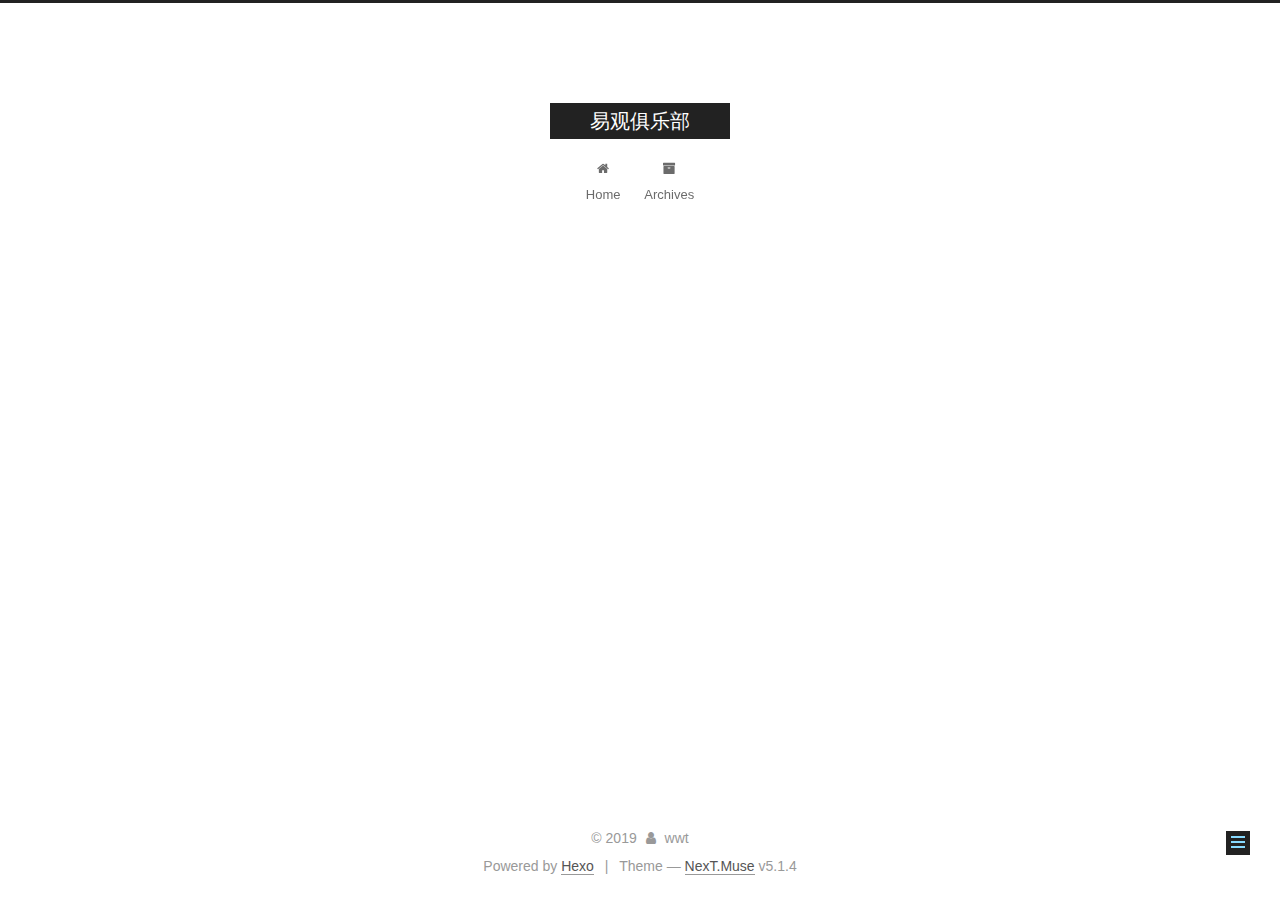
==== 2019/10/01/introduce/index.html @ 070c6a56 "Site updated: 2019-10-10 20:01:52" ====
<!DOCTYPE html>



  


<html class="theme-next muse use-motion" lang="en">
<head><meta name="generator" content="Hexo 3.9.0">
  <meta charset="UTF-8">
<meta http-equiv="X-UA-Compatible" content="IE=edge">
<meta name="viewport" content="width=device-width, initial-scale=1, maximum-scale=1">
<meta name="theme-color" content="#222">









<meta http-equiv="Cache-Control" content="no-transform">
<meta http-equiv="Cache-Control" content="no-siteapp">
















  
  
  <link href="/lib/fancybox/source/jquery.fancybox.css?v=2.1.5" rel="stylesheet" type="text/css">







<link href="/lib/font-awesome/css/font-awesome.min.css?v=4.6.2" rel="stylesheet" type="text/css">

<link href="/css/main.css?v=5.1.4" rel="stylesheet" type="text/css">


  <link rel="apple-touch-icon" sizes="180x180" href="/images/apple-touch-icon-next.png?v=5.1.4">


  <link rel="icon" type="image/png" sizes="32x32" href="/images/favicon-32x32-next.png?v=5.1.4">


  <link rel="icon" type="image/png" sizes="16x16" href="/images/favicon-16x16-next.png?v=5.1.4">


  <link rel="mask-icon" href="/images/logo.svg?v=5.1.4" color="#222">





  <meta name="keywords" content="Hexo, NexT">










<meta name="description" content="易观大数据极客俱乐部是 主要部门主要技术栈">
<meta property="og:type" content="article">
<meta property="og:title" content="易观大数据极客俱乐部介绍">
<meta property="og:url" content="http://yoursite.com/2019/10/01/introduce/index.html">
<meta property="og:site_name" content="易观俱乐部">
<meta property="og:description" content="易观大数据极客俱乐部是 主要部门主要技术栈">
<meta property="og:locale" content="en">
<meta property="og:updated_time" content="2019-10-10T11:06:32.389Z">
<meta name="twitter:card" content="summary">
<meta name="twitter:title" content="易观大数据极客俱乐部介绍">
<meta name="twitter:description" content="易观大数据极客俱乐部是 主要部门主要技术栈">



<script type="text/javascript" id="hexo.configurations">
  var NexT = window.NexT || {};
  var CONFIG = {
    root: '/',
    scheme: 'Muse',
    version: '5.1.4',
    sidebar: {"position":"left","display":"post","offset":12,"b2t":false,"scrollpercent":false,"onmobile":false},
    fancybox: true,
    tabs: true,
    motion: {"enable":true,"async":false,"transition":{"post_block":"fadeIn","post_header":"slideDownIn","post_body":"slideDownIn","coll_header":"slideLeftIn","sidebar":"slideUpIn"}},
    duoshuo: {
      userId: '0',
      author: 'Author'
    },
    algolia: {
      applicationID: '',
      apiKey: '',
      indexName: '',
      hits: {"per_page":10},
      labels: {"input_placeholder":"Search for Posts","hits_empty":"We didn't find any results for the search: ${query}","hits_stats":"${hits} results found in ${time} ms"}
    }
  };
</script>



  <link rel="canonical" href="http://yoursite.com/2019/10/01/introduce/">





  <title>易观大数据极客俱乐部介绍 | 易观俱乐部</title>
  








</head>

<body itemscope itemtype="http://schema.org/WebPage" lang="en">

  
  
    
  

  <div class="container sidebar-position-left page-post-detail">
    <div class="headband"></div>

    <header id="header" class="header" itemscope itemtype="http://schema.org/WPHeader">
      <div class="header-inner"><div class="site-brand-wrapper">
  <div class="site-meta ">
    

    <div class="custom-logo-site-title">
      <a href="/" class="brand" rel="start">
        <span class="logo-line-before"><i></i></span>
        <span class="site-title">易观俱乐部</span>
        <span class="logo-line-after"><i></i></span>
      </a>
    </div>
      
        <p class="site-subtitle"></p>
      
  </div>

  <div class="site-nav-toggle">
    <button>
      <span class="btn-bar"></span>
      <span class="btn-bar"></span>
      <span class="btn-bar"></span>
    </button>
  </div>
</div>

<nav class="site-nav">
  

  
    <ul id="menu" class="menu">
      
        
        <li class="menu-item menu-item-home">
          <a href="/" rel="section">
            
              <i class="menu-item-icon fa fa-fw fa-home"></i> <br>
            
            Home
          </a>
        </li>
      
        
        <li class="menu-item menu-item-archives">
          <a href="/archives/" rel="section">
            
              <i class="menu-item-icon fa fa-fw fa-archive"></i> <br>
            
            Archives
          </a>
        </li>
      

      
    </ul>
  

  
</nav>



 </div>
    </header>

    <main id="main" class="main">
      <div class="main-inner">
        <div class="content-wrap">
          <div id="content" class="content">
            

  <div id="posts" class="posts-expand">
    

  

  
  
  

  <article class="post post-type-normal" itemscope itemtype="http://schema.org/Article">
  
  
  
  <div class="post-block">
    <link itemprop="mainEntityOfPage" href="http://yoursite.com/2019/10/01/introduce/">

    <span hidden itemprop="author" itemscope itemtype="http://schema.org/Person">
      <meta itemprop="name" content="wwt">
      <meta itemprop="description" content>
      <meta itemprop="image" content="/images/avatar.gif">
    </span>

    <span hidden itemprop="publisher" itemscope itemtype="http://schema.org/Organization">
      <meta itemprop="name" content="易观俱乐部">
    </span>

    
      <header class="post-header">

        
        
          <h1 class="post-title" itemprop="name headline">易观大数据极客俱乐部介绍</h1>
        

        <div class="post-meta">
          <span class="post-time">
            
              <span class="post-meta-item-icon">
                <i class="fa fa-calendar-o"></i>
              </span>
              
                <span class="post-meta-item-text">Posted on</span>
              
              <time title="Post created" itemprop="dateCreated datePublished" datetime="2019-10-01T00:00:00+08:00">
                2019-10-01
              </time>
            

            

            
          </span>

          

          
            
          

          
          

          

          

          

        </div>
      </header>
    

    
    
    
    <div class="post-body" itemprop="articleBody">

      
      

      
        <p>易观大数据极客俱乐部是</p>
<h2 id="主要部门"><a href="#主要部门" class="headerlink" title="主要部门"></a>主要部门</h2><h2 id="主要技术栈"><a href="#主要技术栈" class="headerlink" title="主要技术栈"></a>主要技术栈</h2>
      
    </div>
    
    
    

    

    

    

    <footer class="post-footer">
      

      
      
      

      

      
      
    </footer>
  </div>
  
  
  
  </article>



    <div class="post-spread">
      
    </div>
  </div>


          </div>
          


          

  



        </div>
        
          
  
  <div class="sidebar-toggle">
    <div class="sidebar-toggle-line-wrap">
      <span class="sidebar-toggle-line sidebar-toggle-line-first"></span>
      <span class="sidebar-toggle-line sidebar-toggle-line-middle"></span>
      <span class="sidebar-toggle-line sidebar-toggle-line-last"></span>
    </div>
  </div>

  <aside id="sidebar" class="sidebar">
    
    <div class="sidebar-inner">

      

      
        <ul class="sidebar-nav motion-element">
          <li class="sidebar-nav-toc sidebar-nav-active" data-target="post-toc-wrap">
            Table of Contents
          </li>
          <li class="sidebar-nav-overview" data-target="site-overview-wrap">
            Overview
          </li>
        </ul>
      

      <section class="site-overview-wrap sidebar-panel">
        <div class="site-overview">
          <div class="site-author motion-element" itemprop="author" itemscope itemtype="http://schema.org/Person">
            
              <p class="site-author-name" itemprop="name">wwt</p>
              <p class="site-description motion-element" itemprop="description">git@github.com:AnalysysClub/AnalysysClub.github.io.git</p>
          </div>

          <nav class="site-state motion-element">

            
              <div class="site-state-item site-state-posts">
              
                <a href="/archives/">
              
                  <span class="site-state-item-count">1</span>
                  <span class="site-state-item-name">posts</span>
                </a>
              </div>
            

            

            

          </nav>

          

          

          
          

          
          

          

        </div>
      </section>

      
      <!--noindex-->
        <section class="post-toc-wrap motion-element sidebar-panel sidebar-panel-active">
          <div class="post-toc">

            
              
            

            
              <div class="post-toc-content"><ol class="nav"><li class="nav-item nav-level-2"><a class="nav-link" href="#主要部门"><span class="nav-number">1.</span> <span class="nav-text">主要部门</span></a></li><li class="nav-item nav-level-2"><a class="nav-link" href="#主要技术栈"><span class="nav-number">2.</span> <span class="nav-text">主要技术栈</span></a></li></ol></div>
            

          </div>
        </section>
      <!--/noindex-->
      

      

    </div>
  </aside>


        
      </div>
    </main>

    <footer id="footer" class="footer">
      <div class="footer-inner">
        <div class="copyright">&copy; <span itemprop="copyrightYear">2019</span>
  <span class="with-love">
    <i class="fa fa-user"></i>
  </span>
  <span class="author" itemprop="copyrightHolder">wwt</span>

  
</div>


  <div class="powered-by">Powered by <a class="theme-link" target="_blank" href="https://hexo.io">Hexo</a></div>



  <span class="post-meta-divider">|</span>



  <div class="theme-info">Theme &mdash; <a class="theme-link" target="_blank" href="https://github.com/iissnan/hexo-theme-next">NexT.Muse</a> v5.1.4</div>




        







        
      </div>
    </footer>

    
      <div class="back-to-top">
        <i class="fa fa-arrow-up"></i>
        
      </div>
    

    

  </div>

  

<script type="text/javascript">
  if (Object.prototype.toString.call(window.Promise) !== '[object Function]') {
    window.Promise = null;
  }
</script>









  












  
  
    <script type="text/javascript" src="/lib/jquery/index.js?v=2.1.3"></script>
  

  
  
    <script type="text/javascript" src="/lib/fastclick/lib/fastclick.min.js?v=1.0.6"></script>
  

  
  
    <script type="text/javascript" src="/lib/jquery_lazyload/jquery.lazyload.js?v=1.9.7"></script>
  

  
  
    <script type="text/javascript" src="/lib/velocity/velocity.min.js?v=1.2.1"></script>
  

  
  
    <script type="text/javascript" src="/lib/velocity/velocity.ui.min.js?v=1.2.1"></script>
  

  
  
    <script type="text/javascript" src="/lib/fancybox/source/jquery.fancybox.pack.js?v=2.1.5"></script>
  


  


  <script type="text/javascript" src="/js/src/utils.js?v=5.1.4"></script>

  <script type="text/javascript" src="/js/src/motion.js?v=5.1.4"></script>



  
  

  
  <script type="text/javascript" src="/js/src/scrollspy.js?v=5.1.4"></script>
<script type="text/javascript" src="/js/src/post-details.js?v=5.1.4"></script>



  


  <script type="text/javascript" src="/js/src/bootstrap.js?v=5.1.4"></script>



  


  




	





  





  












  





  

  

  

  
  

  

  

  

</body>
</html>
---- css/main.css ----
/* normalize.css v3.0.2 | MIT License | git.io/normalize */
html {
  font-family: sans-serif; /* 1 */
  -ms-text-size-adjust: 100%; /* 2 */
  -webkit-text-size-adjust: 100%; /* 2 */
}
body {
  margin: 0;
}
article,
aside,
details,
figcaption,
figure,
footer,
header,
hgroup,
main,
menu,
nav,
section,
summary {
  display: block;
}
audio,
canvas,
progress,
video {
  display: inline-block; /* 1 */
  vertical-align: baseline; /* 2 */
}
audio:not([controls]) {
  display: none;
  height: 0;
}
[hidden],
template {
  display: none;
}
a {
  background-color: transparent;
}
a:active,
a:hover {
  outline: 0;
}
abbr[title] {
  border-bottom: 1px dotted;
}
b,
strong {
  font-weight: bold;
}
dfn {
  font-style: italic;
}
h1 {
  font-size: 2em;
  margin: 0.67em 0;
}
mark {
  background: #ff0;
  color: #000;
}
small {
  font-size: 80%;
}
sub,
sup {
  font-size: 75%;
  line-height: 0;
  position: relative;
  vertical-align: baseline;
}
sup {
  top: -0.5em;
}
sub {
  bottom: -0.25em;
}
img {
  border: 0;
}
svg:not(:root) {
  overflow: hidden;
}
figure {
  margin: 1em 40px;
}
hr {
  -moz-box-sizing: content-box;
  box-sizing: content-box;
  height: 0;
}
pre {
  overflow: auto;
}
code,
kbd,
pre,
samp {
  font-family: monospace, monospace;
  font-size: 1em;
}
button,
input,
optgroup,
select,
textarea {
  color: inherit; /* 1 */
  font: inherit; /* 2 */
  margin: 0; /* 3 */
}
button {
  overflow: visible;
}
button,
select {
  text-transform: none;
}
button,
html input[type="button"],
input[type="reset"],
input[type="submit"] {
  -webkit-appearance: button; /* 2 */
  cursor: pointer; /* 3 */
}
button[disabled],
html input[disabled] {
  cursor: default;
}
button::-moz-focus-inner,
input::-moz-focus-inner {
  border: 0;
  padding: 0;
}
input {
  line-height: normal;
}
input[type="checkbox"],
input[type="radio"] {
  box-sizing: border-box; /* 1 */
  padding: 0; /* 2 */
}
input[type="number"]::-webkit-inner-spin-button,
input[type="number"]::-webkit-outer-spin-button {
  height: auto;
}
input[type="search"] {
  -webkit-appearance: textfield; /* 1 */
  -moz-box-sizing: content-box;
  -webkit-box-sizing: content-box; /* 2 */
  box-sizing: content-box;
}
input[type="search"]::-webkit-search-cancel-button,
input[type="search"]::-webkit-search-decoration {
  -webkit-appearance: none;
}
fieldset {
  border: 1px solid #c0c0c0;
  margin: 0 2px;
  padding: 0.35em 0.625em 0.75em;
}
legend {
  border: 0; /* 1 */
  padding: 0; /* 2 */
}
textarea {
  overflow: auto;
}
optgroup {
  font-weight: bold;
}
table {
  border-collapse: collapse;
  border-spacing: 0;
}
td,
th {
  padding: 0;
}
::selection {
  background: #262a30;
  color: #fff;
}
body {
  position: relative;
  font-family: 'Lato', "PingFang SC", "Microsoft YaHei", sans-serif;
  font-size: 14px;
  line-height: 2;
  color: #555;
  background: #fff;
}
@media (max-width: 767px) {
  body {
    padding-right: 0 !important;
  }
}
@media (min-width: 768px) and (max-width: 991px) {
  body {
    padding-right: 0 !important;
  }
}
@media (min-width: 1600px) {
  body {
    font-size: 16px;
  }
}
h1,
h2,
h3,
h4,
h5,
h6 {
  margin: 0;
  padding: 0;
  font-weight: bold;
  line-height: 1.5;
  font-family: 'Lato', "PingFang SC", "Microsoft YaHei", sans-serif;
}
h2,
h3,
h4,
h5,
h6 {
  margin: 20px 0 15px;
}
h1 {
  font-size: 22px;
}
@media (max-width: 767px) {
  h1 {
    font-size: 18px;
  }
}
h2 {
  font-size: 20px;
}
@media (max-width: 767px) {
  h2 {
    font-size: 16px;
  }
}
h3 {
  font-size: 18px;
}
@media (max-width: 767px) {
  h3 {
    font-size: 14px;
  }
}
h4 {
  font-size: 16px;
}
@media (max-width: 767px) {
  h4 {
    font-size: 12px;
  }
}
h5 {
  font-size: 14px;
}
@media (max-width: 767px) {
  h5 {
    font-size: 10px;
  }
}
h6 {
  font-size: 12px;
}
@media (max-width: 767px) {
  h6 {
    font-size: 8px;
  }
}
p {
  margin: 0 0 20px 0;
}
a {
  color: #555;
  text-decoration: none;
  outline: none;
  border-bottom: 1px solid #999;
  word-wrap: break-word;
}
a:hover {
  color: #222;
  border-bottom-color: #222;
}
blockquote {
  margin: 0;
  padding: 0;
}
img {
  display: block;
  margin: auto;
  max-width: 100%;
  height: auto;
}
hr {
  margin: 40px 0;
  height: 3px;
  border: none;
  background-color: #ddd;
  background-image: repeating-linear-gradient(-45deg, #fff, #fff 4px, transparent 4px, transparent 8px);
}
blockquote {
  padding: 0 15px;
  color: #666;
  border-left: 4px solid #ddd;
}
blockquote cite::before {
  content: "-";
  padding: 0 5px;
}
dt {
  font-weight: 700;
}
dd {
  margin: 0;
  padding: 0;
}
kbd {
  border: 1px solid #ccc;
  border-radius: 0.2em;
  box-shadow: 0.1em 0.1em 0.2em rgba(0,0,0,0.1);
  background-color: #f9f9f9;
  font-family: inherit;
  background-image: -webkit-linear-gradient(top, #eee, #fff, #eee);
  padding: 0.1em 0.3em;
  white-space: nowrap;
}
.text-left {
  text-align: left;
}
.text-center {
  text-align: center;
}
.text-right {
  text-align: right;
}
.text-justify {
  text-align: justify;
}
.text-nowrap {
  white-space: nowrap;
}
.text-lowercase {
  text-transform: lowercase;
}
.text-uppercase {
  text-transform: uppercase;
}
.text-capitalize {
  text-transform: capitalize;
}
.center-block {
  display: block;
  margin-left: auto;
  margin-right: auto;
}
.clearfix:before,
.clearfix:after {
  content: " ";
  display: table;
}
.clearfix:after {
  clear: both;
}
.pullquote {
  width: 45%;
}
.pullquote.left {
  float: left;
  margin-left: 5px;
  margin-right: 10px;
}
.pullquote.right {
  float: right;
  margin-left: 10px;
  margin-right: 5px;
}
.affix.affix.affix {
  position: fixed;
}
.translation {
  margin-top: -20px;
  font-size: 14px;
  color: #999;
}
.scrollbar-measure {
  width: 100px;
  height: 100px;
  overflow: scroll;
  position: absolute;
  top: -9999px;
}
.use-motion .motion-element {
  opacity: 0;
}
table {
  margin: 20px 0;
  width: 100%;
  border-collapse: collapse;
  border-spacing: 0;
  border: 1px solid #ddd;
  font-size: 14px;
  table-layout: fixed;
  word-wrap: break-all;
}
table>tbody>tr:nth-of-type(odd) {
  background-color: #f9f9f9;
}
table>tbody>tr:hover {
  background-color: #f5f5f5;
}
caption,
th,
td {
  padding: 8px;
  text-align: left;
  vertical-align: middle;
  font-weight: normal;
}
th,
td {
  border-bottom: 3px solid #ddd;
  border-right: 1px solid #eee;
}
th {
  padding-bottom: 10px;
  font-weight: 700;
}
td {
  border-bottom-width: 1px;
}
html,
body {
  height: 100%;
}
.container {
  position: relative;
  min-height: 100%;
}
.header-inner {
  margin: 0 auto;
  padding: 100px 0 70px;
  width: 700px;
}
@media (min-width: 1600px) {
  .container .header-inner {
    width: 900px;
  }
}
.main {
  padding-bottom: 150px;
}
.main-inner {
  margin: 0 auto;
  width: 700px;
}
@media (min-width: 1600px) {
  .container .main-inner {
    width: 900px;
  }
}
.footer {
  position: absolute;
  left: 0;
  bottom: 0;
  width: 100%;
  min-height: 50px;
}
.footer-inner {
  box-sizing: border-box;
  margin: 20px auto;
  width: 700px;
}
@media (min-width: 1600px) {
  .container .footer-inner {
    width: 900px;
  }
}
pre,
.highlight {
  overflow: auto;
  margin: 20px 0;
  padding: 0;
  font-size: 13px;
  color: #4d4d4c;
  background: #f7f7f7;
  line-height: 1.6;
}
pre,
code {
  font-family: consolas, Menlo, "PingFang SC", "Microsoft YaHei", monospace;
}
code {
  padding: 2px 4px;
  word-wrap: break-word;
  color: #555;
  background: #eee;
  border-radius: 3px;
  font-size: 13px;
}
pre {
  padding: 10px;
}
pre code {
  padding: 0;
  color: #4d4d4c;
  background: none;
  text-shadow: none;
}
.highlight {
  border-radius: 1px;
}
.highlight pre {
  border: none;
  margin: 0;
  padding: 10px 0;
}
.highlight table {
  margin: 0;
  width: auto;
  border: none;
}
.highlight td {
  border: none;
  padding: 0;
}
.highlight figcaption {
  font-size: 1em;
  color: #4d4d4c;
  line-height: 1em;
  margin-bottom: 1em;
}
.highlight figcaption:before,
.highlight figcaption:after {
  content: " ";
  display: table;
}
.highlight figcaption:after {
  clear: both;
}
.highlight figcaption a {
  float: right;
  color: #4d4d4c;
}
.highlight figcaption a:hover {
  border-bottom-color: #4d4d4c;
}
.highlight .gutter pre {
  padding-left: 10px;
  padding-right: 10px;
  color: #869194;
  text-align: right;
  background-color: #eff2f3;
}
.highlight .code pre {
  width: 100%;
  padding-left: 10px;
  padding-right: 10px;
  background-color: #f7f7f7;
}
.highlight .line {
  height: 20px;
}
.gutter {
  -webkit-user-select: none;
  -moz-user-select: none;
  -ms-user-select: none;
  user-select: none;
}
.gist table {
  width: auto;
}
.gist table td {
  border: none;
}
pre .deletion {
  background: #fdd;
}
pre .addition {
  background: #dfd;
}
pre .meta {
  color: #8959a8;
}
pre .comment {
  color: #8e908c;
}
pre .variable,
pre .attribute,
pre .tag,
pre .regexp,
pre .ruby .constant,
pre .xml .tag .title,
pre .xml .pi,
pre .xml .doctype,
pre .html .doctype,
pre .css .id,
pre .css .class,
pre .css .pseudo {
  color: #c82829;
}
pre .number,
pre .preprocessor,
pre .built_in,
pre .literal,
pre .params,
pre .constant,
pre .command {
  color: #f5871f;
}
pre .ruby .class .title,
pre .css .rules .attribute,
pre .string,
pre .value,
pre .inheritance,
pre .header,
pre .ruby .symbol,
pre .xml .cdata,
pre .special,
pre .number,
pre .formula {
  color: #718c00;
}
pre .title,
pre .css .hexcolor {
  color: #3e999f;
}
pre .function,
pre .python .decorator,
pre .python .title,
pre .ruby .function .title,
pre .ruby .title .keyword,
pre .perl .sub,
pre .javascript .title,
pre .coffeescript .title {
  color: #4271ae;
}
pre .keyword,
pre .javascript .function {
  color: #8959a8;
}
.full-image.full-image.full-image.full-image {
  border: none;
  max-width: 100%;
  width: auto;
  margin: 20px auto 25px;
}
@media (min-width: 992px) {
  .full-image.full-image.full-image.full-image {
    max-width: none;
    width: 110%;
    margin: 25px -5%;
  }
}
.blockquote-center,
.page-home .post-type-quote blockquote,
.page-post-detail .post-type-quote blockquote {
  position: relative;
  margin: 40px 0;
  padding: 0;
  border-left: none;
  text-align: center;
}
.blockquote-center::before,
.page-home .post-type-quote blockquote::before,
.page-post-detail .post-type-quote blockquote::before,
.blockquote-center::after,
.page-home .post-type-quote blockquote::after,
.page-post-detail .post-type-quote blockquote::after {
  position: absolute;
  content: ' ';
  display: block;
  width: 100%;
  height: 24px;
  opacity: 0.2;
  background-repeat: no-repeat;
  background-position: 0 -6px;
  background-size: 22px 22px;
}
.blockquote-center::before,
.page-home .post-type-quote blockquote::before,
.page-post-detail .post-type-quote blockquote::before {
  top: -20px;
  background-image: url("../images/quote-l.svg");
  border-top: 1px solid #ccc;
}
.blockquote-center::after,
.page-home .post-type-quote blockquote::after,
.page-post-detail .post-type-quote blockquote::after {
  bottom: -20px;
  background-image: url("../images/quote-r.svg");
  border-bottom: 1px solid #ccc;
  background-position: 100% 8px;
}
.blockquote-center p,
.page-home .post-type-quote blockquote p,
.page-post-detail .post-type-quote blockquote p,
.blockquote-center div,
.page-home .post-type-quote blockquote div,
.page-post-detail .post-type-quote blockquote div {
  text-align: center;
}
.post .post-body .group-picture img {
  box-sizing: border-box;
  padding: 0 3px;
  border: none;
}
.post .group-picture-row {
  overflow: hidden;
  margin-top: 6px;
}
.post .group-picture-row:first-child {
  margin-top: 0;
}
.post .group-picture-column {
  float: left;
}
.page-post-detail .post-body .group-picture-column {
  float: none;
  margin-top: 10px;
  width: auto !important;
}
.page-post-detail .post-body .group-picture-column img {
  margin: 0 auto;
}
.page-archive .group-picture-container {
  overflow: hidden;
}
.page-archive .group-picture-row {
  float: left;
}
.page-archive .group-picture-row:first-child {
  margin-top: 6px;
}
.page-archive .group-picture-column {
  max-width: 150px;
  max-height: 150px;
}
.post-body .note {
  position: relative;
  padding: 15px;
  margin-bottom: 20px;
  border: 1px solid #eee;
  border-left-width: 5px;
  border-radius: 3px;
}
.post-body .note h2,
.post-body .note h3,
.post-body .note h4,
.post-body .note h5,
.post-body .note h6 {
  margin-top: 0;
  margin-bottom: 0;
  border-bottom: initial;
  padding-top: 0 !important;
}
.post-body .note p:first-child,
.post-body .note ul:first-child,
.post-body .note ol:first-child,
.post-body .note table:first-child,
.post-body .note pre:first-child,
.post-body .note blockquote:first-child {
  margin-top: 0;
}
.post-body .note p:last-child,
.post-body .note ul:last-child,
.post-body .note ol:last-child,
.post-body .note table:last-child,
.post-body .note pre:last-child,
.post-body .note blockquote:last-child {
  margin-bottom: 0;
}
.post-body .note.default {
  border-left-color: #777;
}
.post-body .note.default h2,
.post-body .note.default h3,
.post-body .note.default h4,
.post-body .note.default h5,
.post-body .note.default h6 {
  color: #777;
}
.post-body .note.primary {
  border-left-color: #6f42c1;
}
.post-body .note.primary h2,
.post-body .note.primary h3,
.post-body .note.primary h4,
.post-body .note.primary h5,
.post-body .note.primary h6 {
  color: #6f42c1;
}
.post-body .note.info {
  border-left-color: #428bca;
}
.post-body .note.info h2,
.post-body .note.info h3,
.post-body .note.info h4,
.post-body .note.info h5,
.post-body .note.info h6 {
  color: #428bca;
}
.post-body .note.success {
  border-left-color: #5cb85c;
}
.post-body .note.success h2,
.post-body .note.success h3,
.post-body .note.success h4,
.post-body .note.success h5,
.post-body .note.success h6 {
  color: #5cb85c;
}
.post-body .note.warning {
  border-left-color: #f0ad4e;
}
.post-body .note.warning h2,
.post-body .note.warning h3,
.post-body .note.warning h4,
.post-body .note.warning h5,
.post-body .note.warning h6 {
  color: #f0ad4e;
}
.post-body .note.danger {
  border-left-color: #d9534f;
}
.post-body .note.danger h2,
.post-body .note.danger h3,
.post-body .note.danger h4,
.post-body .note.danger h5,
.post-body .note.danger h6 {
  color: #d9534f;
}
.post-body .label {
  display: inline;
  padding: 0 2px;
  white-space: nowrap;
}
.post-body .label.default {
  background-color: #f0f0f0;
}
.post-body .label.primary {
  background-color: #efe6f7;
}
.post-body .label.info {
  background-color: #e5f2f8;
}
.post-body .label.success {
  background-color: #e7f4e9;
}
.post-body .label.warning {
  background-color: #fcf6e1;
}
.post-body .label.danger {
  background-color: #fae8eb;
}
.post-body .tabs {
  position: relative;
  display: block;
  margin-bottom: 20px;
  padding-top: 10px;
}
.post-body .tabs ul.nav-tabs {
  margin: 0;
  padding: 0;
  display: flex;
  margin-bottom: -1px;
}
@media (max-width: 413px) {
  .post-body .tabs ul.nav-tabs {
    display: block;
    margin-bottom: 5px;
  }
}
.post-body .tabs ul.nav-tabs li.tab {
  list-style-type: none !important;
  margin: 0 0.25em 0 0;
  border-top: 3px solid transparent;
  border-left: 1px solid transparent;
  border-right: 1px solid transparent;
}
@media (max-width: 413px) {
  .post-body .tabs ul.nav-tabs li.tab {
    margin: initial;
    border-top: 1px solid transparent;
    border-left: 3px solid transparent;
    border-right: 1px solid transparent;
    border-bottom: 1px solid transparent;
  }
}
.post-body .tabs ul.nav-tabs li.tab a {
  outline: 0;
  border-bottom: initial;
  display: block;
  line-height: 1.8em;
  padding: 0.25em 0.75em;
  transition-duration: 0.2s;
  transition-timing-function: ease-out;
  transition-delay: 0s;
}
.post-body .tabs ul.nav-tabs li.tab a i {
  width: 1.285714285714286em;
}
.post-body .tabs ul.nav-tabs li.tab.active {
  border-top: 3px solid #fc6423;
  border-left: 1px solid #ddd;
  border-right: 1px solid #ddd;
  background-color: #fff;
}
@media (max-width: 413px) {
  .post-body .tabs ul.nav-tabs li.tab.active {
    border-top: 1px solid #ddd;
    border-left: 3px solid #fc6423;
    border-right: 1px solid #ddd;
    border-bottom: 1px solid #ddd;
  }
}
.post-body .tabs ul.nav-tabs li.tab.active a {
  cursor: default;
  color: #555;
}
.post-body .tabs .tab-content {
  background-color: #fff;
}
.post-body .tabs .tab-content .tab-pane {
  border: 1px solid #ddd;
  padding: 20px 20px 0 20px;
}
.post-body .tabs .tab-content .tab-pane:not(.active) {
  display: none !important;
}
.post-body .tabs .tab-content .tab-pane.active {
  display: block !important;
}
.btn {
  display: inline-block;
  padding: 0 20px;
  font-size: 14px;
  color: #fff;
  background: #222;
  border: 2px solid #222;
  text-decoration: none;
  border-radius: 0;
  transition-property: background-color;
  transition-duration: 0.2s;
  transition-timing-function: ease-in-out;
  transition-delay: 0s;
  line-height: 2;
}
.btn:hover {
  border-color: #222;
  color: #222;
  background: #fff;
}
.btn +.btn {
  margin: 0 0 8px 8px;
}
.btn .fa-fw {
  width: 1.285714285714286em;
  text-align: left;
}
.btn-bar {
  display: block;
  width: 22px;
  height: 2px;
  background: #555;
  border-radius: 1px;
}
.btn-bar+.btn-bar {
  margin-top: 4px;
}
.pagination {
  margin: 120px 0 40px;
  text-align: center;
  border-top: 1px solid #eee;
}
.page-number-basic,
.pagination .prev,
.pagination .next,
.pagination .page-number,
.pagination .space {
  display: inline-block;
  position: relative;
  top: -1px;
  margin: 0 10px;
  padding: 0 11px;
}
@media (max-width: 767px) {
  .page-number-basic,
  .pagination .prev,
  .pagination .next,
  .pagination .page-number,
  .pagination .space {
    margin: 0 5px;
  }
}
.pagination .prev,
.pagination .next,
.pagination .page-number {
  border-bottom: 0;
  border-top: 1px solid #eee;
  transition-property: border-color;
  transition-duration: 0.2s;
  transition-timing-function: ease-in-out;
  transition-delay: 0s;
}
.pagination .prev:hover,
.pagination .next:hover,
.pagination .page-number:hover {
  border-top-color: #222;
}
.pagination .space {
  padding: 0;
  margin: 0;
}
.pagination .prev {
  margin-left: 0;
}
.pagination .next {
  margin-right: 0;
}
.pagination .page-number.current {
  color: #fff;
  background: #ccc;
  border-top-color: #ccc;
}
@media (max-width: 767px) {
  .pagination {
    border-top: none;
  }
  .pagination .prev,
  .pagination .next,
  .pagination .page-number {
    margin-bottom: 10px;
    border-top: 0;
    border-bottom: 1px solid #eee;
    padding: 0 10px;
  }
  .pagination .prev:hover,
  .pagination .next:hover,
  .pagination .page-number:hover {
    border-bottom-color: #222;
  }
}
.comments {
  margin: 60px 20px 0;
}
.tag-cloud {
  text-align: center;
}
.tag-cloud a {
  display: inline-block;
  margin: 10px;
}
.back-to-top {
  box-sizing: border-box;
  position: fixed;
  bottom: -100px;
  right: 30px;
  z-index: 1050;
  padding: 0 6px;
  width: 24px;
  background: #222;
  font-size: 12px;
  opacity: 1;
  color: #fff;
  cursor: pointer;
  text-align: center;
  -webkit-transform: translateZ(0);
  transition-property: bottom;
  transition-duration: 0.2s;
  transition-timing-function: ease-in-out;
  transition-delay: 0s;
}
@media (min-width: 768px) and (max-width: 991px) {
  .back-to-top {
    display: none !important;
  }
}
@media (max-width: 767px) {
  .back-to-top {
    display: none !important;
  }
}
.back-to-top.back-to-top-on {
  bottom: 19px;
}
.header {
  background: transparent;
}
.header-inner {
  position: relative;
}
.headband {
  height: 3px;
  background: #222;
}
.site-meta {
  margin: 0;
  text-align: center;
}
@media (max-width: 767px) {
  .site-meta {
    text-align: center;
  }
}
.brand {
  position: relative;
  display: inline-block;
  padding: 0 40px;
  color: #fff;
  background: #222;
  border-bottom: none;
}
.brand:hover {
  color: #fff;
}
.logo {
  display: inline-block;
  margin-right: 5px;
  line-height: 36px;
  vertical-align: top;
}
.site-title {
  display: inline-block;
  vertical-align: top;
  line-height: 36px;
  font-size: 20px;
  font-weight: normal;
  font-family: 'Lato', "PingFang SC", "Microsoft YaHei", sans-serif;
}
.site-subtitle {
  margin-top: 10px;
  font-size: 13px;
  color: #999;
}
.use-motion .brand {
  opacity: 0;
}
.use-motion .logo,
.use-motion .site-title,
.use-motion .site-subtitle {
  opacity: 0;
  position: relative;
  top: -10px;
}
.site-nav-toggle {
  display: none;
  position: absolute;
  top: 10px;
  left: 10px;
}
@media (max-width: 767px) {
  .site-nav-toggle {
    display: block;
  }
}
.site-nav-toggle button {
  margin-top: 2px;
  padding: 9px 10px;
  background: transparent;
  border: none;
}
@media (max-width: 767px) {
  .site-nav {
    display: none;
    margin: 0 -10px;
    padding: 0 10px;
    clear: both;
    border-top: 1px solid #ddd;
  }
}
@media (min-width: 768px) and (max-width: 991px) {
  .site-nav {
    display: block !important;
  }
}
@media (min-width: 992px) {
  .site-nav {
    display: block !important;
  }
}
.menu {
  margin-top: 20px;
  padding-left: 0;
  text-align: center;
}
.menu .menu-item {
  display: inline-block;
  margin: 0 10px;
  list-style: none;
}
@media screen and (max-width: 767px) {
  .menu .menu-item {
    margin-top: 10px;
  }
}
.menu .menu-item a {
  display: block;
  font-size: 13px;
  line-height: inherit;
  border-bottom: 1px solid transparent;
  transition-property: border-color;
  transition-duration: 0.2s;
  transition-timing-function: ease-in-out;
  transition-delay: 0s;
}
.menu .menu-item a:hover {
  border-bottom-color: #222;
}
.menu .menu-item .fa {
  margin-right: 5px;
}
.use-motion .menu-item {
  opacity: 0;
}
.post-body {
  font-family: 'Lato', "PingFang SC", "Microsoft YaHei", sans-serif;
}
@media (max-width: 767px) {
  .post-body {
    word-break: break-word;
  }
}
.post-body .fancybox img {
  display: block !important;
  margin: 0 auto;
  cursor: pointer;
  cursor: zoom-in;
  cursor: -webkit-zoom-in;
}
.post-body .image-caption,
.post-body .figure .caption {
  margin: -20px auto 15px;
  text-align: center;
  font-size: 14px;
  color: #999;
  font-weight: bold;
  line-height: 1;
}
.post-sticky-flag {
  display: inline-block;
  font-size: 16px;
  -ms-transform: rotate(30deg);
  -webkit-transform: rotate(30deg);
  -moz-transform: rotate(30deg);
  -ms-transform: rotate(30deg);
  -o-transform: rotate(30deg);
  transform: rotate(30deg);
}
.use-motion .post-block,
.use-motion .pagination,
.use-motion .comments {
  opacity: 0;
}
.use-motion .post-header {
  opacity: 0;
}
.use-motion .post-body {
  opacity: 0;
}
.use-motion .collection-title {
  opacity: 0;
}
.posts-expand {
  padding-top: 40px;
}
@media (max-width: 767px) {
  .posts-expand {
    margin: 0 20px;
  }
  .post-body pre .gutter pre {
    padding-right: 10px;
  }
  .post-body .highlight {
    margin-left: 0px;
    margin-right: 0px;
    padding: 0;
  }
  .post-body .highlight .gutter pre {
    padding-right: 10px;
  }
}
@media (min-width: 992px) {
  .posts-expand .post-body {
    text-align: justify;
  }
}
.posts-expand .post-body h2,
.posts-expand .post-body h3,
.posts-expand .post-body h4,
.posts-expand .post-body h5,
.posts-expand .post-body h6 {
  padding-top: 10px;
}
.posts-expand .post-body h2 .header-anchor,
.posts-expand .post-body h3 .header-anchor,
.posts-expand .post-body h4 .header-anchor,
.posts-expand .post-body h5 .header-anchor,
.posts-expand .post-body h6 .header-anchor {
  float: right;
  margin-left: 10px;
  color: #ccc;
  border-bottom-style: none;
  visibility: hidden;
}
.posts-expand .post-body h2 .header-anchor:hover,
.posts-expand .post-body h3 .header-anchor:hover,
.posts-expand .post-body h4 .header-anchor:hover,
.posts-expand .post-body h5 .header-anchor:hover,
.posts-expand .post-body h6 .header-anchor:hover {
  color: inherit;
}
.posts-expand .post-body h2:hover .header-anchor,
.posts-expand .post-body h3:hover .header-anchor,
.posts-expand .post-body h4:hover .header-anchor,
.posts-expand .post-body h5:hover .header-anchor,
.posts-expand .post-body h6:hover .header-anchor {
  visibility: visible;
}
.posts-expand .post-body ul li {
  list-style: circle;
}
.posts-expand .post-body img {
  box-sizing: border-box;
  margin: auto;
  padding: 3px;
  border: 1px solid #ddd;
}
.posts-expand .post-body .fancybox img {
  margin: 0 auto 25px;
}
@media (max-width: 767px) {
  .posts-collapse {
    margin: 0 20px;
  }
  .posts-collapse .post-title,
  .posts-collapse .post-meta {
    display: block;
    width: auto;
    text-align: left;
  }
}
.posts-collapse {
  position: relative;
  z-index: 1010;
  margin-left: 55px;
}
.posts-collapse::after {
  content: " ";
  position: absolute;
  top: 20px;
  left: 0;
  margin-left: -2px;
  width: 4px;
  height: 100%;
  background: #f5f5f5;
  z-index: -1;
}
@media (max-width: 767px) {
  .posts-collapse {
    margin: 0 20px;
  }
}
.posts-collapse .collection-title {
  position: relative;
  margin: 60px 0;
}
.posts-collapse .collection-title h1,
.posts-collapse .collection-title h2 {
  margin-left: 20px;
}
.posts-collapse .collection-title small {
  color: #bbb;
  margin-left: 5px;
}
.posts-collapse .collection-title::before {
  content: " ";
  position: absolute;
  left: 0;
  top: 50%;
  margin-left: -4px;
  margin-top: -4px;
  width: 8px;
  height: 8px;
  background: #bbb;
  border-radius: 50%;
}
.posts-collapse .post {
  margin: 30px 0;
}
.posts-collapse .post-header {
  position: relative;
  transition-duration: 0.2s;
  transition-timing-function: ease-in-out;
  transition-delay: 0s;
  transition-property: border;
  border-bottom: 1px dashed #ccc;
}
.posts-collapse .post-header::before {
  content: " ";
  position: absolute;
  left: 0;
  top: 12px;
  width: 6px;
  height: 6px;
  margin-left: -4px;
  background: #bbb;
  border-radius: 50%;
  border: 1px solid #fff;
  transition-duration: 0.2s;
  transition-timing-function: ease-in-out;
  transition-delay: 0s;
  transition-property: background;
}
.posts-collapse .post-header:hover {
  border-bottom-color: #666;
}
.posts-collapse .post-header:hover::before {
  background: #222;
}
.posts-collapse .post-meta {
  position: absolute;
  font-size: 12px;
  left: 20px;
  top: 5px;
}
.posts-collapse .post-comments-count {
  display: none;
}
.posts-collapse .post-title {
  margin-left: 60px;
  font-size: 16px;
  font-weight: normal;
  line-height: inherit;
}
.posts-collapse .post-title::after {
  margin-left: 3px;
  opacity: 0.6;
}
.posts-collapse .post-title a {
  color: #666;
  border-bottom: none;
}
.page-home .post-type-quote .post-header,
.page-post-detail .post-type-quote .post-header,
.page-home .post-type-quote .post-tags,
.page-post-detail .post-type-quote .post-tags {
  display: none;
}
.posts-expand .post-title {
  text-align: center;
  word-break: break-word;
  font-weight: 400;
}
.posts-expand .post-title-link {
  display: inline-block;
  position: relative;
  color: #555;
  border-bottom: none;
  line-height: 1.2;
  vertical-align: top;
}
.posts-expand .post-title-link::before {
  content: "";
  position: absolute;
  width: 100%;
  height: 2px;
  bottom: 0;
  left: 0;
  background-color: #000;
  visibility: hidden;
  -webkit-transform: scaleX(0);
  -moz-transform: scaleX(0);
  -ms-transform: scaleX(0);
  -o-transform: scaleX(0);
  transform: scaleX(0);
  transition-duration: 0.2s;
  transition-timing-function: ease-in-out;
  transition-delay: 0s;
}
.posts-expand .post-title-link:hover::before {
  visibility: visible;
  -webkit-transform: scaleX(1);
  -moz-transform: scaleX(1);
  -ms-transform: scaleX(1);
  -o-transform: scaleX(1);
  transform: scaleX(1);
}
.posts-expand .post-title-link .fa {
  font-size: 16px;
}
.posts-expand .post-meta {
  margin: 3px 0 60px 0;
  color: #999;
  font-family: 'Lato', "PingFang SC", "Microsoft YaHei", sans-serif;
  font-size: 12px;
  text-align: center;
}
.posts-expand .post-meta .post-category-list {
  display: inline-block;
  margin: 0;
  padding: 3px;
}
.posts-expand .post-meta .post-category-list-link {
  color: #999;
}
.posts-expand .post-meta .post-description {
  font-size: 14px;
  margin-top: 2px;
}
.post-meta-divider {
  margin: 0 0.5em;
}
.post-meta-item-icon {
  margin-right: 3px;
}
@media (min-width: 768px) and (max-width: 991px) {
  .post-meta-item-icon {
    display: inline-block;
  }
}
@media (max-width: 767px) {
  .post-meta-item-icon {
    display: inline-block;
  }
}
@media (min-width: 768px) and (max-width: 991px) {
  .post-meta-item-text {
    display: none;
  }
}
@media (max-width: 767px) {
  .post-meta-item-text {
    display: none;
  }
}
@media (max-width: 767px) {
  .posts-expand .post-comments-count {
    display: none;
  }
}
.post-button {
  margin-top: 40px;
}
.posts-expand .post-tags {
  margin-top: 40px;
  text-align: center;
}
.posts-expand .post-tags a {
  display: inline-block;
  margin-right: 10px;
  font-size: 13px;
}
.post-nav {
  display: table;
  margin-top: 15px;
  width: 100%;
  border-top: 1px solid #eee;
}
.post-nav-divider {
  display: table-cell;
  width: 10%;
}
.post-nav-item {
  display: table-cell;
  padding: 10px 0 0 0;
  width: 45%;
  vertical-align: top;
}
.post-nav-item a {
  position: relative;
  display: block;
  line-height: 25px;
  font-size: 14px;
  color: #555;
  border-bottom: none;
}
.post-nav-item a:hover {
  color: #222;
  border-bottom: none;
}
.post-nav-item a:active {
  top: 2px;
}
.post-nav-item .fa {
  position: absolute;
  top: 8px;
  left: 0;
  font-size: 12px;
}
.post-nav-next a {
  padding-left: 15px;
}
.post-nav-prev {
  text-align: right;
}
.post-nav-prev a {
  padding-right: 15px;
}
.post-nav-prev .fa {
  right: 0;
  left: auto;
}
.posts-expand .post-eof {
  display: block;
  margin: 80px auto 60px;
  width: 8%;
  height: 1px;
  background: #ccc;
  text-align: center;
}
.post:last-child .post-eof.post-eof.post-eof {
  display: none;
}
.post-gallery {
  display: table;
  table-layout: fixed;
  width: 100%;
  border-collapse: separate;
}
.post-gallery-row {
  display: table-row;
}
.post-gallery .post-gallery-img {
  display: table-cell;
  text-align: center;
  vertical-align: middle;
  border: none;
}
.post-gallery .post-gallery-img img {
  max-width: 100%;
  max-height: 100%;
  border: none;
}
.fancybox-close,
.fancybox-close:hover {
  border: none;
}
.rtl.post-body p,
.rtl.post-body a,
.rtl.post-body h1,
.rtl.post-body h2,
.rtl.post-body h3,
.rtl.post-body h4,
.rtl.post-body h5,
.rtl.post-body h6,
.rtl.post-body li,
.rtl.post-body ul,
.rtl.post-body ol {
  direction: rtl;
  font-family: UKIJ Ekran;
}
.rtl.post-title {
  font-family: UKIJ Ekran;
}
.sidebar {
  position: fixed;
  right: 0;
  top: 0;
  bottom: 0;
  width: 0;
  z-index: 1040;
  box-shadow: inset 0 2px 6px #000;
  background: #222;
  -webkit-transform: translateZ(0);
}
.sidebar a {
  color: #999;
  border-bottom-color: #555;
}
.sidebar a:hover {
  color: #eee;
}
@media (min-width: 768px) and (max-width: 991px) {
  .sidebar {
    display: none !important;
  }
}
@media (max-width: 767px) {
  .sidebar {
    display: none !important;
  }
}
.sidebar-inner {
  position: relative;
  padding: 20px 10px;
  color: #999;
  text-align: center;
}
.site-overview-wrap {
  overflow: hidden;
}
.site-overview {
  overflow-y: auto;
  overflow-x: hidden;
}
.sidebar-toggle {
  position: fixed;
  right: 30px;
  bottom: 45px;
  width: 14px;
  height: 14px;
  padding: 5px;
  background: #222;
  line-height: 0;
  z-index: 1050;
  cursor: pointer;
  -webkit-transform: translateZ(0);
}
@media (min-width: 768px) and (max-width: 991px) {
  .sidebar-toggle {
    display: none !important;
  }
}
@media (max-width: 767px) {
  .sidebar-toggle {
    display: none !important;
  }
}
.sidebar-toggle-line {
  position: relative;
  display: inline-block;
  vertical-align: top;
  height: 2px;
  width: 100%;
  background: #fff;
  margin-top: 3px;
}
.sidebar-toggle-line:first-child {
  margin-top: 0;
}
.site-author-image {
  display: block;
  margin: 0 auto;
  padding: 2px;
  max-width: 96px;
  height: auto;
  border: 2px solid #333;
}
.site-author-name {
  margin: 5px 0 0;
  text-align: center;
  color: #f5f5f5;
  font-weight: normal;
}
.site-description {
  margin-top: 5px;
  text-align: center;
  font-size: 14px;
  color: #999;
}
.site-state {
  overflow: hidden;
  line-height: 1.4;
  white-space: nowrap;
  text-align: center;
}
.site-state-item {
  display: inline-block;
  padding: 0 15px;
  border-left: 1px solid #333;
}
.site-state-item:first-child {
  border-left: none;
}
.site-state-item a {
  border-bottom: none;
}
.site-state-item-count {
  display: block;
  text-align: center;
  color: inherit;
  font-weight: 600;
  font-size: 18px;
}
.site-state-item-name {
  font-size: 13px;
  color: inherit;
}
.feed-link {
  margin-top: 20px;
}
.feed-link a {
  display: inline-block;
  padding: 0 15px;
  color: #fc6423;
  border: 1px solid #fc6423;
  border-radius: 4px;
}
.feed-link a i {
  color: #fc6423;
  font-size: 14px;
}
.feed-link a:hover {
  color: #fff;
  background: #fc6423;
}
.feed-link a:hover i {
  color: #fff;
}
.links-of-author {
  margin-top: 20px;
}
.links-of-author a {
  display: inline-block;
  vertical-align: middle;
  margin-right: 10px;
  margin-bottom: 10px;
  border-bottom-color: #555;
  font-size: 13px;
}
.links-of-author a:before {
  display: inline-block;
  vertical-align: middle;
  margin-right: 3px;
  content: " ";
  width: 4px;
  height: 4px;
  border-radius: 50%;
  background: #75ff33;
}
.links-of-blogroll {
  font-size: 13px;
}
.links-of-blogroll-title {
  margin-top: 20px;
  font-size: 14px;
  font-weight: 600;
}
.links-of-blogroll-list {
  margin: 0;
  padding: 0;
  list-style: none;
}
.links-of-blogroll-item {
  padding: 2px 10px;
}
.links-of-blogroll-item a {
  max-width: 280px;
  box-sizing: border-box;
  display: inline-block;
  overflow: hidden;
  white-space: nowrap;
  text-overflow: ellipsis;
}
.sidebar-nav {
  margin: 0 0 20px;
  padding-left: 0;
}
.sidebar-nav li {
  display: inline-block;
  cursor: pointer;
  border-bottom: 1px solid transparent;
  font-size: 14px;
  color: #555;
}
.sidebar-nav li:hover {
  color: #f5f5f5;
}
.page-post-detail .sidebar-nav-toc {
  padding: 0 5px;
}
.page-post-detail .sidebar-nav-overview {
  margin-left: 10px;
}
.sidebar-nav .sidebar-nav-active {
  color: #87daff;
  border-bottom-color: #87daff;
}
.sidebar-nav .sidebar-nav-active:hover {
  color: #87daff;
}
.sidebar-panel {
  display: none;
}
.sidebar-panel-active {
  display: block;
}
.post-toc-empty {
  font-size: 14px;
  color: #666;
}
.post-toc-wrap {
  overflow: hidden;
}
.post-toc {
  overflow: auto;
}
.post-toc ol {
  margin: 0;
  padding: 0 2px 5px 10px;
  text-align: left;
  list-style: none;
  font-size: 14px;
}
.post-toc ol > ol {
  padding-left: 0;
}
.post-toc ol a {
  transition-duration: 0.2s;
  transition-timing-function: ease-in-out;
  transition-delay: 0s;
  transition-property: all;
  color: #999;
  border-bottom-color: #555;
}
.post-toc ol a:hover {
  color: #ccc;
  border-bottom-color: #ccc;
}
.post-toc .nav-item {
  overflow: hidden;
  text-overflow: ellipsis;
  text-align: justify;
  white-space: nowrap;
  line-height: 1.8;
}
.post-toc .nav .nav-child {
  display: none;
}
.post-toc .nav .active > .nav-child {
  display: block;
}
.post-toc .nav .active-current > .nav-child {
  display: block;
}
.post-toc .nav .active-current > .nav-child > .nav-item {
  display: block;
}
.post-toc .nav .active > a {
  color: #87daff;
  border-bottom-color: #87daff;
}
.post-toc .nav .active-current > a {
  color: #87daff;
}
.post-toc .nav .active-current > a:hover {
  color: #87daff;
}
.footer {
  font-size: 14px;
  color: #999;
}
.footer img {
  border: none;
}
.footer-inner {
  text-align: center;
}
.with-love {
  display: inline-block;
  margin: 0 5px;
}
.powered-by,
.theme-info {
  display: inline-block;
}
.cc-license {
  margin-top: 10px;
  text-align: center;
}
.cc-license .cc-opacity {
  opacity: 0.7;
  border-bottom: none;
}
.cc-license .cc-opacity:hover {
  opacity: 0.9;
}
.cc-license img {
  display: inline-block;
}
.theme-next #ds-thread #ds-reset {
  color: #555;
}
.theme-next #ds-thread #ds-reset .ds-replybox {
  margin-bottom: 30px;
}
.theme-next #ds-thread #ds-reset .ds-replybox .ds-avatar,
.theme-next #ds-reset .ds-avatar img {
  box-shadow: none;
}
.theme-next #ds-thread #ds-reset .ds-textarea-wrapper {
  border-color: #c7d4e1;
  background: none;
  border-top-right-radius: 3px;
  border-top-left-radius: 3px;
}
.theme-next #ds-thread #ds-reset .ds-textarea-wrapper textarea {
  height: 60px;
}
.theme-next #ds-reset .ds-rounded-top {
  border-radius: 0;
}
.theme-next #ds-thread #ds-reset .ds-post-toolbar {
  box-sizing: border-box;
  border: 1px solid #c7d4e1;
  background: #f6f8fa;
}
.theme-next #ds-thread #ds-reset .ds-post-options {
  height: 40px;
  border: none;
  background: none;
}
.theme-next #ds-thread #ds-reset .ds-toolbar-buttons {
  top: 11px;
}
.theme-next #ds-thread #ds-reset .ds-sync {
  top: 5px;
}
.theme-next #ds-thread #ds-reset .ds-post-button {
  top: 4px;
  right: 5px;
  width: 90px;
  height: 30px;
  border: 1px solid #c5ced7;
  border-radius: 3px;
  background-image: linear-gradient(#fbfbfc, #f5f7f9);
  color: #60676d;
}
.theme-next #ds-thread #ds-reset .ds-post-button:hover {
  background-position: 0 -30px;
  color: #60676d;
}
.theme-next #ds-thread #ds-reset .ds-comments-info {
  padding: 10px 0;
}
.theme-next #ds-thread #ds-reset .ds-sort {
  display: none;
}
.theme-next #ds-thread #ds-reset li.ds-tab a.ds-current {
  border: none;
  background: #f6f8fa;
  color: #60676d;
}
.theme-next #ds-thread #ds-reset li.ds-tab a.ds-current:hover {
  background-color: #e9f0f7;
  color: #60676d;
}
.theme-next #ds-thread #ds-reset li.ds-tab a {
  border-radius: 2px;
  padding: 5px;
}
.theme-next #ds-thread #ds-reset .ds-login-buttons p {
  color: #999;
  line-height: 36px;
}
.theme-next #ds-thread #ds-reset .ds-login-buttons .ds-service-list li {
  height: 28px;
}
.theme-next #ds-thread #ds-reset .ds-service-list a {
  background: none;
  padding: 5px;
  border: 1px solid;
  border-radius: 3px;
  text-align: center;
}
.theme-next #ds-thread #ds-reset .ds-service-list a:hover {
  color: #fff;
  background: #666;
}
.theme-next #ds-thread #ds-reset .ds-service-list .ds-weibo {
  color: #fc9b00;
  border-color: #fc9b00;
}
.theme-next #ds-thread #ds-reset .ds-service-list .ds-weibo:hover {
  background: #fc9b00;
}
.theme-next #ds-thread #ds-reset .ds-service-list .ds-qq {
  color: #60a3ec;
  border-color: #60a3ec;
}
.theme-next #ds-thread #ds-reset .ds-service-list .ds-qq:hover {
  background: #60a3ec;
}
.theme-next #ds-thread #ds-reset .ds-service-list .ds-renren {
  color: #2e7ac4;
  border-color: #2e7ac4;
}
.theme-next #ds-thread #ds-reset .ds-service-list .ds-renren:hover {
  background: #2e7ac4;
}
.theme-next #ds-thread #ds-reset .ds-service-list .ds-douban {
  color: #37994c;
  border-color: #37994c;
}
.theme-next #ds-thread #ds-reset .ds-service-list .ds-douban:hover {
  background: #37994c;
}
.theme-next #ds-thread #ds-reset .ds-service-list .ds-kaixin {
  color: #fef20d;
  border-color: #fef20d;
}
.theme-next #ds-thread #ds-reset .ds-service-list .ds-kaixin:hover {
  background: #fef20d;
}
.theme-next #ds-thread #ds-reset .ds-service-list .ds-netease {
  color: #f00;
  border-color: #f00;
}
.theme-next #ds-thread #ds-reset .ds-service-list .ds-netease:hover {
  background: #f00;
}
.theme-next #ds-thread #ds-reset .ds-service-list .ds-sohu {
  color: #ffcb05;
  border-color: #ffcb05;
}
.theme-next #ds-thread #ds-reset .ds-service-list .ds-sohu:hover {
  background: #ffcb05;
}
.theme-next #ds-thread #ds-reset .ds-service-list .ds-baidu {
  color: #2831e0;
  border-color: #2831e0;
}
.theme-next #ds-thread #ds-reset .ds-service-list .ds-baidu:hover {
  background: #2831e0;
}
.theme-next #ds-thread #ds-reset .ds-service-list .ds-google {
  color: #166bec;
  border-color: #166bec;
}
.theme-next #ds-thread #ds-reset .ds-service-list .ds-google:hover {
  background: #166bec;
}
.theme-next #ds-thread #ds-reset .ds-service-list .ds-weixin {
  color: #00ce0d;
  border-color: #00ce0d;
}
.theme-next #ds-thread #ds-reset .ds-service-list .ds-weixin:hover {
  background: #00ce0d;
}
.theme-next #ds-thread #ds-reset .ds-service-list .ds-more-services {
  border: none;
}
.theme-next #ds-thread #ds-reset .ds-service-list .ds-more-services:hover {
  background: none;
}
.theme-next #ds-reset .duoshuo-ua-admin {
  display: inline-block;
  color: #f00;
}
.theme-next #ds-reset .duoshuo-ua-platform,
.theme-next #ds-reset .duoshuo-ua-browser {
  color: #ccc;
}
.theme-next #ds-reset .duoshuo-ua-platform .fa,
.theme-next #ds-reset .duoshuo-ua-browser .fa {
  display: inline-block;
  margin-right: 3px;
}
.theme-next #ds-reset .duoshuo-ua-separator {
  display: inline-block;
  margin-left: 5px;
}
.theme-next .this_ua {
  background-color: #ccc !important;
  border-radius: 4px;
  padding: 0 5px !important;
  margin: 1px 1px !important;
  border: 1px solid #bbb !important;
  color: #fff;
  display: inline-block !important;
}
.theme-next .this_ua.admin {
  background-color: #d9534f !important;
  border-color: #d9534f !important;
}
.theme-next .this_ua.platform.iOS,
.theme-next .this_ua.platform.Mac,
.theme-next .this_ua.platform.Windows {
  background-color: #39b3d7 !important;
  border-color: #46b8da !important;
}
.theme-next .this_ua.platform.Linux {
  background-color: #3a3a3a !important;
  border-color: #1f1f1f !important;
}
.theme-next .this_ua.platform.Android {
  background-color: #00c47d !important;
  border-color: #01b171 !important;
}
.theme-next .this_ua.browser.Mobile,
.theme-next .this_ua.browser.Chrome {
  background-color: #5cb85c !important;
  border-color: #4cae4c !important;
}
.theme-next .this_ua.browser.Firefox {
  background-color: #f0ad4e !important;
  border-color: #eea236 !important;
}
.theme-next .this_ua.browser.Maxthon,
.theme-next .this_ua.browser.IE {
  background-color: #428bca !important;
  border-color: #357ebd !important;
}
.theme-next .this_ua.browser.baidu,
.theme-next .this_ua.browser.UCBrowser,
.theme-next .this_ua.browser.Opera {
  background-color: #d9534f !important;
  border-color: #d43f3a !important;
}
.theme-next .this_ua.browser.Android,
.theme-next .this_ua.browser.QQBrowser {
  background-color: #78ace9 !important;
  border-color: #4cae4c !important;
}
.post-spread {
  margin-top: 20px;
  text-align: center;
}
.jiathis_style {
  display: inline-block;
}
.jiathis_style a {
  border: none;
}
.fa {
  font-family: FontAwesome !important;
}
.post-spread {
  margin-top: 20px;
  text-align: center;
}
.bdshare-slide-button-box a {
  border: none;
}
.bdsharebuttonbox {
  display: inline-block;
}
.bdsharebuttonbox a {
  border: none;
}
.local-search-pop-overlay {
  position: fixed;
  width: 100%;
  height: 100%;
  top: 0;
  left: 0;
  z-index: 2080;
  background-color: rgba(0,0,0,0.3);
}
.local-search-popup {
  display: none;
  position: fixed;
  top: 10%;
  left: 50%;
  margin-left: -350px;
  width: 700px;
  height: 80%;
  padding: 0;
  background: #fff;
  color: #333;
  z-index: 9999;
  border-radius: 5px;
}
@media (max-width: 767px) {
  .local-search-popup {
    padding: 0;
    top: 0;
    left: 0;
    margin: 0;
    width: 100%;
    height: 100%;
    border-radius: 0;
  }
}
.local-search-popup ul.search-result-list {
  padding: 0;
  margin: 0 5px;
}
.local-search-popup p.search-result {
  border-bottom: 1px dashed #ccc;
  padding: 5px 0;
}
.local-search-popup a.search-result-title {
  font-weight: bold;
  font-size: 16px;
}
.local-search-popup .search-keyword {
  border-bottom: 1px dashed #f00;
  font-weight: bold;
  color: #f00;
}
.local-search-popup .local-search-header {
  padding: 5px;
  height: 36px;
  background: #f5f5f5;
  border-top-left-radius: 5px;
  border-top-right-radius: 5px;
}
.local-search-popup #local-search-result {
  overflow: auto;
  position: relative;
  padding: 5px 25px;
  height: calc(100% - 55px);
}
.local-search-popup .local-search-input-wrapper {
  display: inline-block;
  width: calc(100% - 90px);
  height: 36px;
  line-height: 36px;
  padding: 0 5px;
}
.local-search-popup .local-search-input-wrapper input {
  padding: 8px 0;
  height: 20px;
  display: block;
  width: 100%;
  outline: none;
  border: none;
  background: transparent;
  vertical-align: middle;
}
.local-search-popup .search-icon,
.local-search-popup .popup-btn-close {
  display: inline-block;
  font-size: 18px;
  color: #999;
  height: 36px;
  width: 18px;
  padding-left: 10px;
  padding-right: 10px;
}
.local-search-popup .search-icon {
  float: left;
}
.local-search-popup .popup-btn-close {
  border-left: 1px solid #eee;
  float: right;
  cursor: pointer;
}
.local-search-popup #no-result {
  position: absolute;
  left: 50%;
  top: 50%;
  -webkit-transform: translate(-50%, -50%);
  -webkit-transform: translate(-50%, -50%);
  -moz-transform: translate(-50%, -50%);
  -ms-transform: translate(-50%, -50%);
  -o-transform: translate(-50%, -50%);
  transform: translate(-50%, -50%);
  color: #ccc;
}
.site-uv,
.site-pv,
.page-pv {
  display: inline-block;
}
.site-uv .busuanzi-value,
.site-pv .busuanzi-value,
.page-pv .busuanzi-value {
  margin: 0 5px;
}
.site-uv {
  margin-right: 10px;
}
.site-uv::after {
  content: "|";
  padding-left: 10px;
}
.page-archive .archive-page-counter {
  position: relative;
  top: 3px;
  left: 20px;
}
@media (max-width: 767px) {
  .page-archive .archive-page-counter {
    top: 5px;
  }
}
.page-archive .posts-collapse .archive-move-on {
  position: absolute;
  top: 11px;
  left: 0;
  margin-left: -6px;
  width: 10px;
  height: 10px;
  opacity: 0.5;
  background: #555;
  border: 1px solid #fff;
  border-radius: 50%;
}
.category-all-page .category-all-title {
  text-align: center;
}
.category-all-page .category-all {
  margin-top: 20px;
}
.category-all-page .category-list {
  margin: 0;
  padding: 0;
  list-style: none;
}
.category-all-page .category-list-item {
  margin: 5px 10px;
}
.category-all-page .category-list-count {
  color: #bbb;
}
.category-all-page .category-list-count:before {
  display: inline;
  content: " (";
}
.category-all-page .category-list-count:after {
  display: inline;
  content: ") ";
}
.category-all-page .category-list-child {
  padding-left: 10px;
}
#schedule ul#event-list {
  padding-left: 30px;
}
#schedule ul#event-list hr {
  margin: 20px 0 45px 0 !important;
  background: #222;
}
#schedule ul#event-list hr:after {
  display: inline-block;
  content: 'NOW';
  background: #222;
  color: #fff;
  font-weight: bold;
  text-align: right;
  padding: 0 5px;
}
#schedule ul#event-list li.event {
  margin: 20px 0px;
  background: #f9f9f9;
  padding-left: 10px;
  min-height: 40px;
}
#schedule ul#event-list li.event h2.event-summary {
  margin: 0;
  padding-bottom: 3px;
}
#schedule ul#event-list li.event h2.event-summary:before {
  display: inline-block;
  font-family: FontAwesome;
  font-size: 8px;
  content: '\f111';
  vertical-align: middle;
  margin-right: 25px;
  color: #bbb;
}
#schedule ul#event-list li.event span.event-relative-time {
  display: inline-block;
  font-size: 12px;
  font-weight: 400;
  padding-left: 12px;
  color: #bbb;
}
#schedule ul#event-list li.event span.event-details {
  display: block;
  color: #bbb;
  margin-left: 56px;
  padding-top: 3px;
  padding-bottom: 6px;
  text-indent: -24px;
  line-height: 18px;
}
#schedule ul#event-list li.event span.event-details:before {
  text-indent: 0;
  display: inline-block;
  width: 14px;
  font-family: FontAwesome;
  text-align: center;
  margin-right: 9px;
  color: #bbb;
}
#schedule ul#event-list li.event span.event-details.event-location:before {
  content: '\f041';
}
#schedule ul#event-list li.event span.event-details.event-duration:before {
  content: '\f017';
}
#schedule ul#event-list li.event-past {
  background: #fcfcfc;
}
#schedule ul#event-list li.event-past > * {
  opacity: 0.6;
}
#schedule ul#event-list li.event-past h2.event-summary {
  color: #bbb;
}
#schedule ul#event-list li.event-past h2.event-summary:before {
  color: #dfdfdf;
}
#schedule ul#event-list li.event-now {
  background: #222;
  color: #fff;
  padding: 15px 0 15px 10px;
}
#schedule ul#event-list li.event-now h2.event-summary:before {
  -webkit-transform: scale(1.2);
  -moz-transform: scale(1.2);
  -ms-transform: scale(1.2);
  -o-transform: scale(1.2);
  transform: scale(1.2);
  color: #fff;
  animation: dot-flash 1s alternate infinite ease-in-out;
}
#schedule ul#event-list li.event-now * {
  color: #fff !important;
}
@-moz-keyframes dot-flash {
  from {
    opacity: 1;
    -webkit-transform: scale(1.1);
    -moz-transform: scale(1.1);
    -ms-transform: scale(1.1);
    -o-transform: scale(1.1);
    transform: scale(1.1);
  }
  to {
    opacity: 0;
    -webkit-transform: scale(1);
    -moz-transform: scale(1);
    -ms-transform: scale(1);
    -o-transform: scale(1);
    transform: scale(1);
  }
}
@-webkit-keyframes dot-flash {
  from {
    opacity: 1;
    -webkit-transform: scale(1.1);
    -moz-transform: scale(1.1);
    -ms-transform: scale(1.1);
    -o-transform: scale(1.1);
    transform: scale(1.1);
  }
  to {
    opacity: 0;
    -webkit-transform: scale(1);
    -moz-transform: scale(1);
    -ms-transform: scale(1);
    -o-transform: scale(1);
    transform: scale(1);
  }
}
@-o-keyframes dot-flash {
  from {
    opacity: 1;
    -webkit-transform: scale(1.1);
    -moz-transform: scale(1.1);
    -ms-transform: scale(1.1);
    -o-transform: scale(1.1);
    transform: scale(1.1);
  }
  to {
    opacity: 0;
    -webkit-transform: scale(1);
    -moz-transform: scale(1);
    -ms-transform: scale(1);
    -o-transform: scale(1);
    transform: scale(1);
  }
}
@keyframes dot-flash {
  from {
    opacity: 1;
    -webkit-transform: scale(1.1);
    -moz-transform: scale(1.1);
    -ms-transform: scale(1.1);
    -o-transform: scale(1.1);
    transform: scale(1.1);
  }
  to {
    opacity: 0;
    -webkit-transform: scale(1);
    -moz-transform: scale(1);
    -ms-transform: scale(1);
    -o-transform: scale(1);
    transform: scale(1);
  }
}
.page-post-detail .sidebar-toggle-line {
  background: #87daff;
}
.page-post-detail .comments {
  overflow: hidden;
}
@media (max-width: 767px) {
  .header-inner,
  .container .main-inner,
  .footer-inner {
    width: auto;
  }
}
embed {
  display: block;
  margin: 0px auto 25px auto;
}
.custom-logo .site-meta-headline {
  text-align: center;
}
.custom-logo .brand {
  background: none;
}
.custom-logo .site-title {
  margin: 10px auto 0;
  font-size: 24px;
  color: #222;
}
.custom-logo .site-title a {
  border: none;
}
.custom-logo-image {
  margin: 0 auto;
  padding: 5px;
  max-width: 150px;
  background: #fff;
}
@media (max-width: 767px) {
  .site-nav {
    position: absolute;
    left: 0;
    top: 52px;
    margin: 0;
    width: 100%;
    padding: 0;
    background: #fff;
    border-bottom: 1px solid #ddd;
    z-index: 1030;
  }
}
@media (max-width: 767px) {
  .menu {
    text-align: left;
  }
}
@media (max-width: 767px) {
  .menu .menu-item {
    display: block;
    margin: 0 10px;
    vertical-align: top;
  }
}
@media (max-width: 767px) {
  .menu .menu-item br {
    display: none;
  }
}
@media (max-width: 767px) {
  .menu .menu-item a {
    padding: 5px 10px;
  }
}
.menu .menu-item .fa {
  margin-right: 0;
}
.site-search form {
  display: none;
}
.links-of-blogroll-inline .links-of-blogroll-item {
  display: inline-block;
}
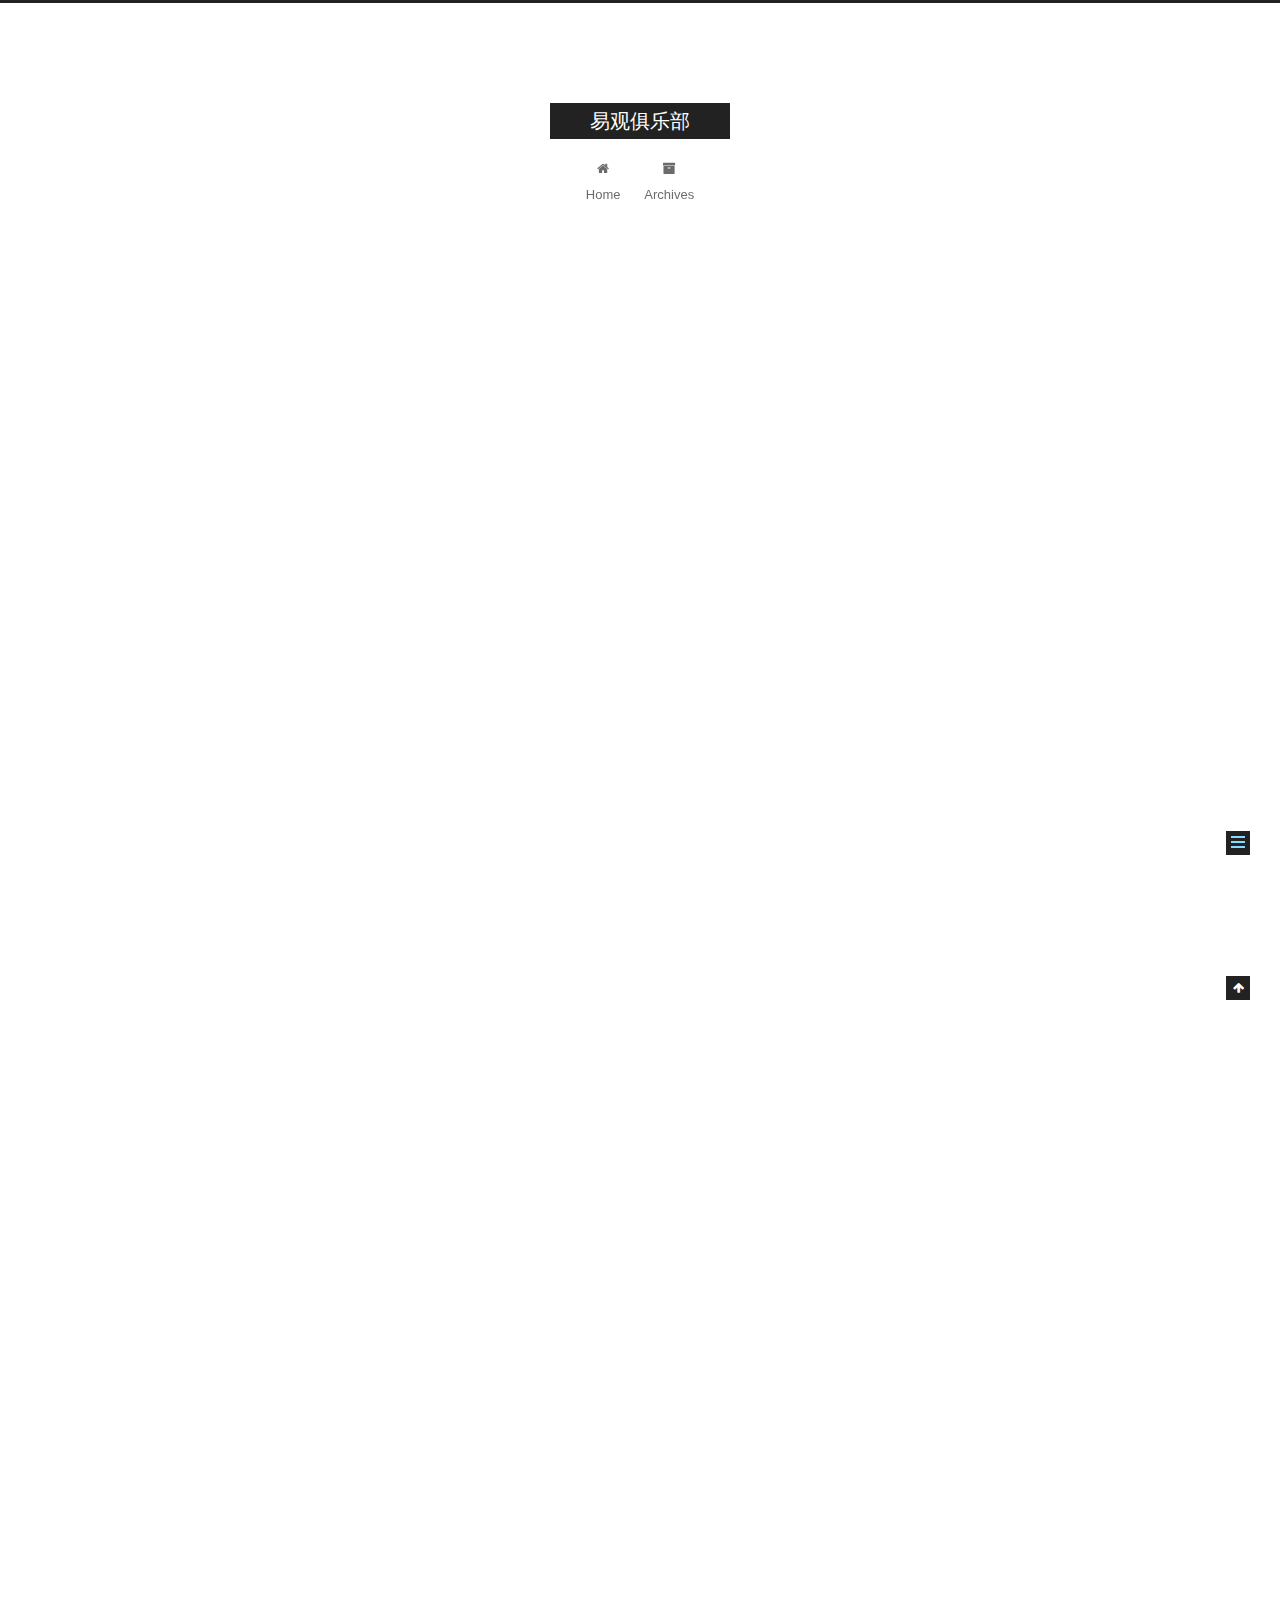
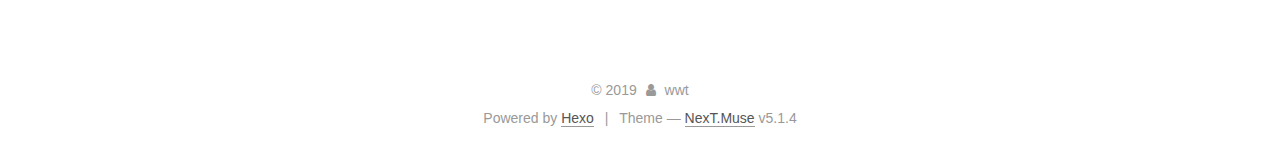
==== commit a250999d: "Site updated: 2019-10-10 20:03:35" ====
--- a/2019/10/01/introduce/index.html
+++ b/2019/10/01/introduce/index.html
@@ -79,17 +79,21 @@
 
 
 
-<meta name="description" content="易观大数据极客俱乐部是 主要部门主要技术栈">
+<meta name="description" content="关于我们我们是由易观大数据有限公司直接提供技术资金支持，立足于长沙理工大学计通学院的校企联合极客俱乐部。我们是一群有大数据情怀的奋斗者，我们是会玩的Geek！ 加入我们我们立志于把新的技术、实践以及能够用到的能力传达给大家，让大家能够更快的缩短学校和社会的差距，提高走进职场，融入职场的能力！  如果你是小白，我们会给你提供成长的机会，提升自己，掌握真正的实战技能！  如果你是大神，我们会给你提供实">
 <meta property="og:type" content="article">
 <meta property="og:title" content="易观大数据极客俱乐部介绍">
 <meta property="og:url" content="http://yoursite.com/2019/10/01/introduce/index.html">
 <meta property="og:site_name" content="易观俱乐部">
-<meta property="og:description" content="易观大数据极客俱乐部是 主要部门主要技术栈">
+<meta property="og:description" content="关于我们我们是由易观大数据有限公司直接提供技术资金支持，立足于长沙理工大学计通学院的校企联合极客俱乐部。我们是一群有大数据情怀的奋斗者，我们是会玩的Geek！ 加入我们我们立志于把新的技术、实践以及能够用到的能力传达给大家，让大家能够更快的缩短学校和社会的差距，提高走进职场，融入职场的能力！  如果你是小白，我们会给你提供成长的机会，提升自己，掌握真正的实战技能！  如果你是大神，我们会给你提供实">
 <meta property="og:locale" content="en">
-<meta property="og:updated_time" content="2019-10-10T11:06:32.389Z">
+<meta property="og:image" content="http://yoursite.com/2019/10/01/introduce/1570708119555.png">
+<meta property="og:image" content="http://yoursite.com/2019/10/01/introduce/1570707764785.png">
+<meta property="og:image" content="http://yoursite.com/2019/10/01/introduce/webwxgetmsgimg.jpeg">
+<meta property="og:updated_time" content="2019-10-10T11:56:14.381Z">
 <meta name="twitter:card" content="summary">
 <meta name="twitter:title" content="易观大数据极客俱乐部介绍">
-<meta name="twitter:description" content="易观大数据极客俱乐部是 主要部门主要技术栈">
+<meta name="twitter:description" content="关于我们我们是由易观大数据有限公司直接提供技术资金支持，立足于长沙理工大学计通学院的校企联合极客俱乐部。我们是一群有大数据情怀的奋斗者，我们是会玩的Geek！ 加入我们我们立志于把新的技术、实践以及能够用到的能力传达给大家，让大家能够更快的缩短学校和社会的差距，提高走进职场，融入职场的能力！  如果你是小白，我们会给你提供成长的机会，提升自己，掌握真正的实战技能！  如果你是大神，我们会给你提供实">
+<meta name="twitter:image" content="http://yoursite.com/2019/10/01/introduce/1570708119555.png">
 
 
 
@@ -299,8 +303,24 @@
       
 
       
-        <p>易观大数据极客俱乐部是</p>
-<h2 id="主要部门"><a href="#主要部门" class="headerlink" title="主要部门"></a>主要部门</h2><h2 id="主要技术栈"><a href="#主要技术栈" class="headerlink" title="主要技术栈"></a>主要技术栈</h2>
+        <h3 id="关于我们"><a href="#关于我们" class="headerlink" title="关于我们"></a>关于我们</h3><p>我们是由易观大数据有限公司直接提供技术资金支持，立足于长沙理工大学计通学院的校企联合极客俱乐部。我们是一群有大数据情怀的奋斗者，我们是会玩的Geek！</p>
+<h3 id="加入我们"><a href="#加入我们" class="headerlink" title="加入我们"></a>加入我们</h3><p>我们立志于把新的技术、实践以及能够用到的能力传达给大家，让大家能够更快的缩短学校和社会的差距，提高走进职场，融入职场的能力！  如果你是小白，我们会给你提供成长的机会，提升自己，掌握真正的实战技能！  如果你是大神，我们会给你提供实操项目，更有机会拿到易观的实习，甚至是offer哦！  如果你只是一个有着大数据情怀的普通人，那么你将在这里找到志同道合的Geek们！  我们面向全校17、18级的同学们进行纳新，懂技术?没问题，我们设有技术组；会设计?没问题，我们需要ui设计；想管理?也没问题，运营部在向你挥手！想一起做企业级项目吗?想和志同道合的小伙伴一起打比赛吗？想把学会的知识用于实践吗?快来加入我们吧。  我们不来虚的，我们在易观等你！</p>
+<h2 id="主要部门"><a href="#主要部门" class="headerlink" title="主要部门"></a>主要部门</h2><p><img src="1570708119555.png" alt="1570708119555"></p>
+<h6 id="测试开发组"><a href="#测试开发组" class="headerlink" title="测试开发组:"></a>测试开发组:</h6><ul>
+<li>测试</li>
+</ul>
+<h6 id="应用研发组"><a href="#应用研发组" class="headerlink" title="应用研发组:"></a>应用研发组:</h6><ul>
+<li>前端开发</li>
+<li>后台开发</li>
+<li>UI设计</li>
+</ul>
+<h6 id="数据算法组"><a href="#数据算法组" class="headerlink" title="数据算法组:"></a>数据算法组:</h6><ul>
+<li>爬虫</li>
+<li>大数据处理</li>
+</ul>
+<h2 id="主要技术栈"><a href="#主要技术栈" class="headerlink" title="主要技术栈"></a>主要技术栈</h2><p><img src="1570707764785.png" alt="1570707764785"></p>
+<h3 id="招新群"><a href="#招新群" class="headerlink" title="招新群"></a>招新群</h3><h6 id="QQ群-920674133"><a href="#QQ群-920674133" class="headerlink" title="QQ群:920674133"></a>QQ群:920674133</h6><p><img src="webwxgetmsgimg.jpeg" alt="webwxgetmsgimg"></p>
+
       
     </div>
     
@@ -430,7 +450,7 @@
             
 
             
-              <div class="post-toc-content"><ol class="nav"><li class="nav-item nav-level-2"><a class="nav-link" href="#主要部门"><span class="nav-number">1.</span> <span class="nav-text">主要部门</span></a></li><li class="nav-item nav-level-2"><a class="nav-link" href="#主要技术栈"><span class="nav-number">2.</span> <span class="nav-text">主要技术栈</span></a></li></ol></div>
+              <div class="post-toc-content"><ol class="nav"><li class="nav-item nav-level-3"><a class="nav-link" href="#关于我们"><span class="nav-number">1.</span> <span class="nav-text">关于我们</span></a></li><li class="nav-item nav-level-3"><a class="nav-link" href="#加入我们"><span class="nav-number">2.</span> <span class="nav-text">加入我们</span></a></li></ol><li class="nav-item nav-level-2"><a class="nav-link" href="#主要部门"><span class="nav-number"></span> <span class="nav-text">主要部门</span></a><ol class="nav-child"><li class="nav-item nav-level-6"><a class="nav-link" href="#测试开发组"><span class="nav-number">0.0.0.1.</span> <span class="nav-text">测试开发组:</span></a></li><li class="nav-item nav-level-6"><a class="nav-link" href="#应用研发组"><span class="nav-number">0.0.0.2.</span> <span class="nav-text">应用研发组:</span></a></li><li class="nav-item nav-level-6"><a class="nav-link" href="#数据算法组"><span class="nav-number">0.0.0.3.</span> <span class="nav-text">数据算法组:</span></a></li></ol></li><li class="nav-item nav-level-2"><a class="nav-link" href="#主要技术栈"><span class="nav-number"></span> <span class="nav-text">主要技术栈</span></a><ol class="nav-child"><li class="nav-item nav-level-3"><a class="nav-link" href="#招新群"><span class="nav-number">1.</span> <span class="nav-text">招新群</span></a><ol class="nav-child"><li class="nav-item nav-level-6"><a class="nav-link" href="#QQ群-920674133"><span class="nav-number">1.0.0.1.</span> <span class="nav-text">QQ群:920674133</span></a></li></ol></li></ol></li></div>
             
 
           </div>
--- a/css/main.css
+++ b/css/main.css
@@ -1822,7 +1822,7 @@
   width: 4px;
   height: 4px;
   border-radius: 50%;
-  background: #75ff33;
+  background: #2666ff;
 }
 .links-of-blogroll {
   font-size: 13px;
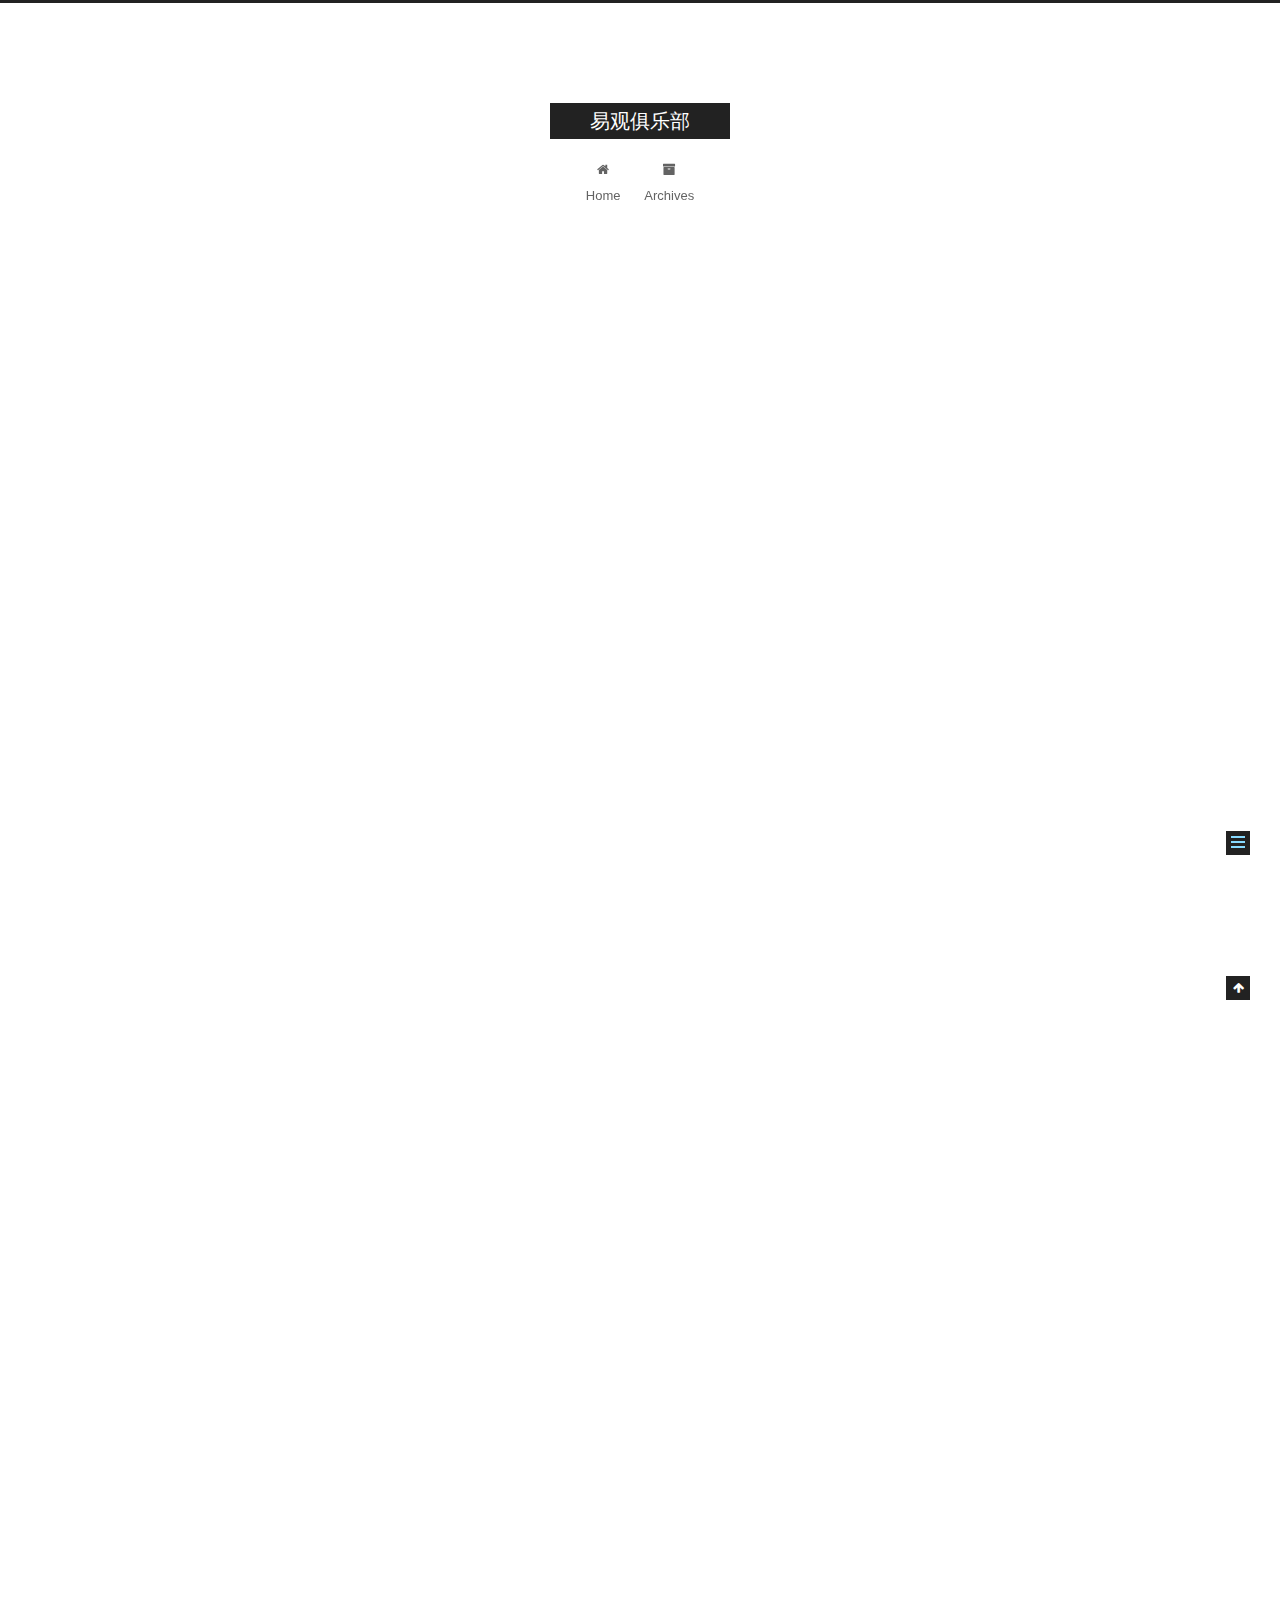
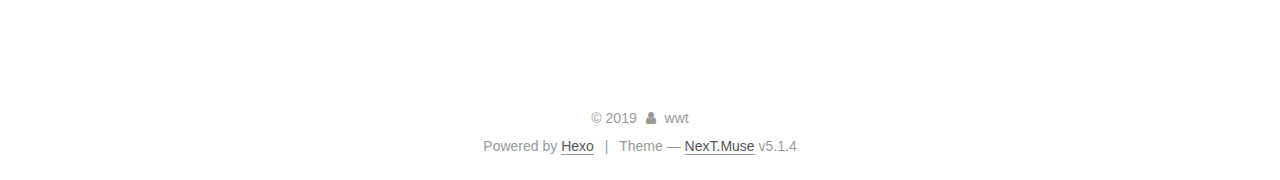
==== commit 4f9037a1: "Site updated: 2019-10-10 20:10:31" ====
--- a/2019/10/01/introduce/index.html
+++ b/2019/10/01/introduce/index.html
@@ -89,7 +89,7 @@
 <meta property="og:image" content="http://yoursite.com/2019/10/01/introduce/1570708119555.png">
 <meta property="og:image" content="http://yoursite.com/2019/10/01/introduce/1570707764785.png">
 <meta property="og:image" content="http://yoursite.com/2019/10/01/introduce/webwxgetmsgimg.jpeg">
-<meta property="og:updated_time" content="2019-10-10T11:56:14.381Z">
+<meta property="og:updated_time" content="2019-10-10T12:09:25.659Z">
 <meta name="twitter:card" content="summary">
 <meta name="twitter:title" content="易观大数据极客俱乐部介绍">
 <meta name="twitter:description" content="关于我们我们是由易观大数据有限公司直接提供技术资金支持，立足于长沙理工大学计通学院的校企联合极客俱乐部。我们是一群有大数据情怀的奋斗者，我们是会玩的Geek！ 加入我们我们立志于把新的技术、实践以及能够用到的能力传达给大家，让大家能够更快的缩短学校和社会的差距，提高走进职场，融入职场的能力！  如果你是小白，我们会给你提供成长的机会，提升自己，掌握真正的实战技能！  如果你是大神，我们会给你提供实">
@@ -306,8 +306,9 @@
         <h3 id="关于我们"><a href="#关于我们" class="headerlink" title="关于我们"></a>关于我们</h3><p>我们是由易观大数据有限公司直接提供技术资金支持，立足于长沙理工大学计通学院的校企联合极客俱乐部。我们是一群有大数据情怀的奋斗者，我们是会玩的Geek！</p>
 <h3 id="加入我们"><a href="#加入我们" class="headerlink" title="加入我们"></a>加入我们</h3><p>我们立志于把新的技术、实践以及能够用到的能力传达给大家，让大家能够更快的缩短学校和社会的差距，提高走进职场，融入职场的能力！  如果你是小白，我们会给你提供成长的机会，提升自己，掌握真正的实战技能！  如果你是大神，我们会给你提供实操项目，更有机会拿到易观的实习，甚至是offer哦！  如果你只是一个有着大数据情怀的普通人，那么你将在这里找到志同道合的Geek们！  我们面向全校17、18级的同学们进行纳新，懂技术?没问题，我们设有技术组；会设计?没问题，我们需要ui设计；想管理?也没问题，运营部在向你挥手！想一起做企业级项目吗?想和志同道合的小伙伴一起打比赛吗？想把学会的知识用于实践吗?快来加入我们吧。  我们不来虚的，我们在易观等你！</p>
 <h2 id="主要部门"><a href="#主要部门" class="headerlink" title="主要部门"></a>主要部门</h2><p><img src="1570708119555.png" alt="1570708119555"></p>
-<h6 id="测试开发组"><a href="#测试开发组" class="headerlink" title="测试开发组:"></a>测试开发组:</h6><ul>
+<h6 id="测试-产品组"><a href="#测试-产品组" class="headerlink" title="测试/产品组:"></a>测试/产品组:</h6><ul>
 <li>测试</li>
+<li>产品经理</li>
 </ul>
 <h6 id="应用研发组"><a href="#应用研发组" class="headerlink" title="应用研发组:"></a>应用研发组:</h6><ul>
 <li>前端开发</li>
@@ -450,7 +451,7 @@
             
 
             
-              <div class="post-toc-content"><ol class="nav"><li class="nav-item nav-level-3"><a class="nav-link" href="#关于我们"><span class="nav-number">1.</span> <span class="nav-text">关于我们</span></a></li><li class="nav-item nav-level-3"><a class="nav-link" href="#加入我们"><span class="nav-number">2.</span> <span class="nav-text">加入我们</span></a></li></ol><li class="nav-item nav-level-2"><a class="nav-link" href="#主要部门"><span class="nav-number"></span> <span class="nav-text">主要部门</span></a><ol class="nav-child"><li class="nav-item nav-level-6"><a class="nav-link" href="#测试开发组"><span class="nav-number">0.0.0.1.</span> <span class="nav-text">测试开发组:</span></a></li><li class="nav-item nav-level-6"><a class="nav-link" href="#应用研发组"><span class="nav-number">0.0.0.2.</span> <span class="nav-text">应用研发组:</span></a></li><li class="nav-item nav-level-6"><a class="nav-link" href="#数据算法组"><span class="nav-number">0.0.0.3.</span> <span class="nav-text">数据算法组:</span></a></li></ol></li><li class="nav-item nav-level-2"><a class="nav-link" href="#主要技术栈"><span class="nav-number"></span> <span class="nav-text">主要技术栈</span></a><ol class="nav-child"><li class="nav-item nav-level-3"><a class="nav-link" href="#招新群"><span class="nav-number">1.</span> <span class="nav-text">招新群</span></a><ol class="nav-child"><li class="nav-item nav-level-6"><a class="nav-link" href="#QQ群-920674133"><span class="nav-number">1.0.0.1.</span> <span class="nav-text">QQ群:920674133</span></a></li></ol></li></ol></li></div>
+              <div class="post-toc-content"><ol class="nav"><li class="nav-item nav-level-3"><a class="nav-link" href="#关于我们"><span class="nav-number">1.</span> <span class="nav-text">关于我们</span></a></li><li class="nav-item nav-level-3"><a class="nav-link" href="#加入我们"><span class="nav-number">2.</span> <span class="nav-text">加入我们</span></a></li></ol><li class="nav-item nav-level-2"><a class="nav-link" href="#主要部门"><span class="nav-number"></span> <span class="nav-text">主要部门</span></a><ol class="nav-child"><li class="nav-item nav-level-6"><a class="nav-link" href="#测试-产品组"><span class="nav-number">0.0.0.1.</span> <span class="nav-text">测试/产品组:</span></a></li><li class="nav-item nav-level-6"><a class="nav-link" href="#应用研发组"><span class="nav-number">0.0.0.2.</span> <span class="nav-text">应用研发组:</span></a></li><li class="nav-item nav-level-6"><a class="nav-link" href="#数据算法组"><span class="nav-number">0.0.0.3.</span> <span class="nav-text">数据算法组:</span></a></li></ol></li><li class="nav-item nav-level-2"><a class="nav-link" href="#主要技术栈"><span class="nav-number"></span> <span class="nav-text">主要技术栈</span></a><ol class="nav-child"><li class="nav-item nav-level-3"><a class="nav-link" href="#招新群"><span class="nav-number">1.</span> <span class="nav-text">招新群</span></a><ol class="nav-child"><li class="nav-item nav-level-6"><a class="nav-link" href="#QQ群-920674133"><span class="nav-number">1.0.0.1.</span> <span class="nav-text">QQ群:920674133</span></a></li></ol></li></ol></li></div>
             
 
           </div>
--- a/css/main.css
+++ b/css/main.css
@@ -1822,7 +1822,7 @@
   width: 4px;
   height: 4px;
   border-radius: 50%;
-  background: #2666ff;
+  background: #ff3e7f;
 }
 .links-of-blogroll {
   font-size: 13px;
